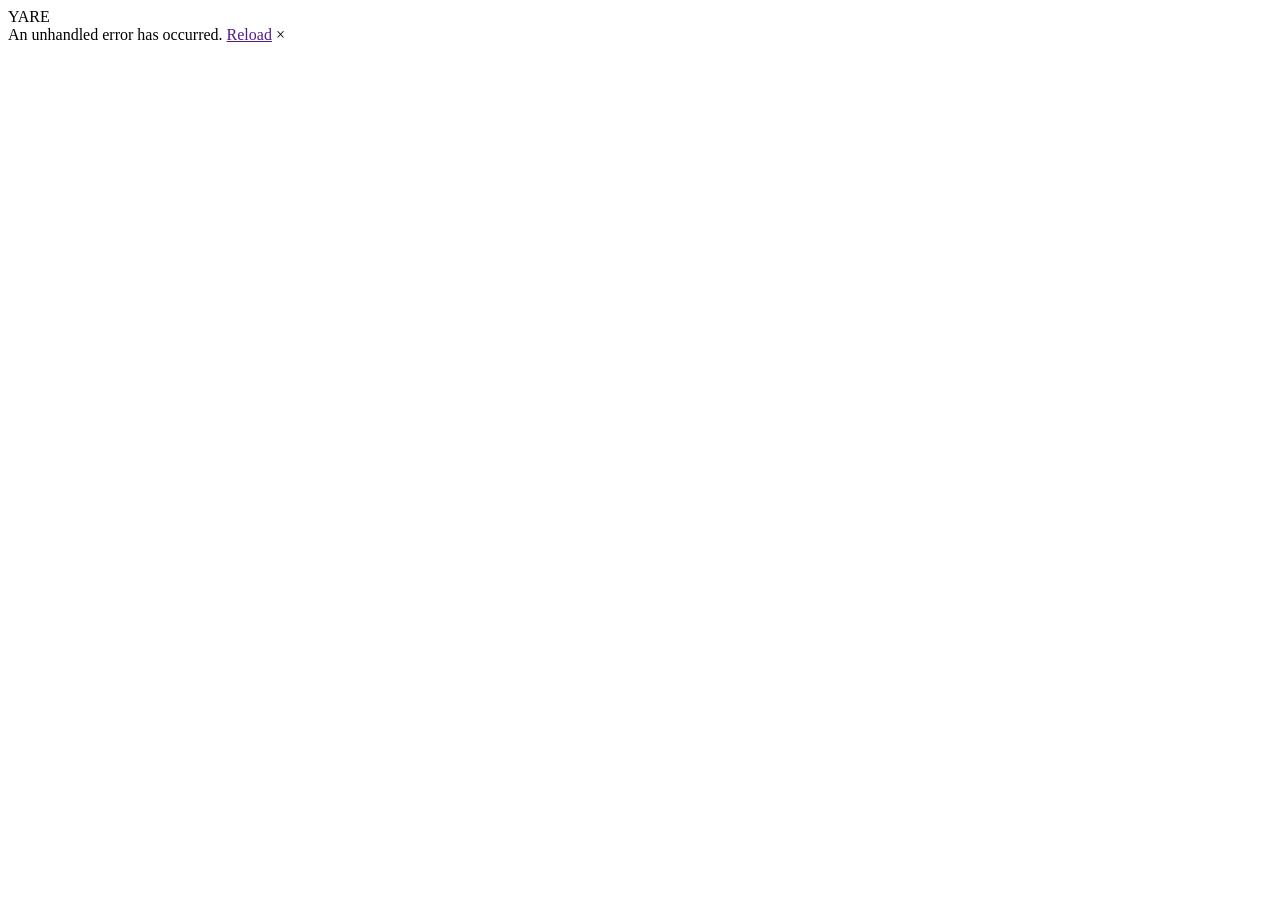
==== Yare.BlazorApp/wwwroot/index.html @ 61dc40d3 "Add admin collections management and collection imagery to Blazor app - Admin Collections: full CRUD" ====
<!DOCTYPE html>
<html lang="en">

<head>
    <meta charset="utf-8" />
    <meta name="viewport" content="width=device-width, initial-scale=1.0, maximum-scale=1.0, user-scalable=no" />
    <title>Yare — Luxury Watches &amp; Jewellery</title>
    <base href="/" />
    <link rel="preconnect" href="https://fonts.googleapis.com">
    <link rel="preconnect" href="https://fonts.gstatic.com" crossorigin>
    <link href="https://fonts.googleapis.com/css2?family=Cormorant+Garamond:ital,wght@0,300;0,400;0,500;0,600;0,700;1,400&family=Jost:wght@300;400;500;600&display=swap" rel="stylesheet">
    <link rel="stylesheet" href="https://cdn.jsdelivr.net/npm/bootstrap-icons@1.11.3/font/bootstrap-icons.min.css" />
    <link rel="stylesheet" href="css/bootstrap/bootstrap.min.css" />
    <link rel="stylesheet" href="css/app.css?v=95" />
    <!-- Favicon: prefer SVG (scales perfectly), fall back to PNG -->
    <link rel="icon" type="image/svg+xml" href="favicon.svg" />
    <link rel="alternate icon" type="image/png" href="favicon.png" />
    <link rel="apple-touch-icon" href="favicon.svg" />
    <link href="Yare.BlazorApp.styles.css" rel="stylesheet" />
    <script>
        // SPA routing fix for GitHub Pages
        (function(l) {
            if (l.search[1] === '/') {
                var decoded = l.search.slice(1).split('&').map(function(s) { return s.replace(/~and~/g, '&') }).join('?');
                window.history.replaceState(null, null, l.pathname.slice(0, -1) + decoded + l.hash);
            }
        }(window.location))
    </script>
</head>

<body>
    <div id="app">
        <div class="yare-loading">
            <div class="yare-loading-logo">YARE</div>
            <div class="yare-loading-bar">
                <div class="yare-loading-fill"></div>
            </div>
        </div>
    </div>

    <div id="blazor-error-ui">
        An unhandled error has occurred.
        <a href="" class="reload">Reload</a>
        <a class="dismiss">&times;</a>
    </div>
    <script src="_framework/blazor.webassembly.js"></script>
    <script src="js/site.js"></script>
</body>

</html>
---- Yare.BlazorApp/wwwroot/css/app.css ----
/* =====================================================
   YARE — Luxury E-Commerce
   Elevated UI · original features preserved
   ===================================================== */

:root {
  /* Palette */
  --c-black: #0a0a0b;
  --c-ink: #111113;
  --c-coal: #17171a;
  --c-charcoal: #1f1f23;
  --c-line: #2a2a2f;
  --c-line-soft: #ebe7e0;
  --c-cream: #f7f4ef;
  --c-cloud: #faf9f7;
  --c-white: #ffffff;

  --c-red: #d4111e;
  --c-red-soft: #e23b46;
  --c-gold: #c9a227;
  --c-gold-soft: #ddc173;
  --c-gold-deep: #9c7c1a;

  --c-text: #15151a;
  --c-muted: #6c6c72;
  --c-faint: #9a9aa0;

  /* Type */
  --font-display: "Cormorant Garamond", "Times New Roman", serif;
  --font-body: "Jost", system-ui, -apple-system, "Segoe UI", sans-serif;

  /* Motion / shape */
  --ease: cubic-bezier(0.22, 1, 0.36, 1);
  --t: 0.4s var(--ease);
  --r: 2px;
  --shadow-sm: 0 4px 18px rgba(0, 0, 0, 0.06);
  --shadow-md: 0 14px 40px rgba(0, 0, 0, 0.1);
  --shadow-lg: 0 30px 70px rgba(0, 0, 0, 0.16);
  --maxw: 1320px;
}

/* ───────────── RESET / BASE ───────────── */
*,
*::before,
*::after {
  box-sizing: border-box;
  margin: 0;
  padding: 0;
}
html {
  scroll-behavior: smooth;
  -webkit-text-size-adjust: 100%;
}
body {
  font-family: var(--font-body);
  color: var(--c-text);
  background: var(--c-white);
  overflow-x: hidden;
  overflow-y: scroll;
  font-weight: 400;
  letter-spacing: 0.01em;
  -webkit-font-smoothing: antialiased;
  text-rendering: optimizeLegibility;
}
img {
  max-width: 100%;
  height: auto;
  display: block;
}
h1,
h2,
h3,
h4,
h5,
h6 {
  font-family: var(--font-display);
  font-weight: 500;
  line-height: 1.08;
  color: var(--c-text);
}
/* Blazor's FocusOnNavigate focuses the h1 after each navigation (good for
   screen readers) — suppress the visual focus ring it leaves on titles */
h1:focus,
h1:focus-visible {
  outline: none;
}
p,
a,
span,
li,
label,
input,
button,
select,
textarea {
  font-family: var(--font-body);
}
a {
  text-decoration: none;
  color: inherit;
}
button,
input[type="button"],
input[type="submit"] {
  background: none;
  border: none;
  padding: 0;
  margin: 0;
  font: inherit;
  color: inherit;
  cursor: pointer;
}
button:focus,
input:focus,
select:focus,
textarea:focus {
  outline: none;
}

::-webkit-scrollbar {
  width: 9px;
  height: 9px;
}
::-webkit-scrollbar-track {
  background: #ece9e4;
}
::-webkit-scrollbar-thumb {
  background: #b9b2a6;
  border-radius: 8px;
}
::-webkit-scrollbar-thumb:hover {
  background: var(--c-gold);
}
.noscroll {
  overflow: hidden;
}

/* Helpers reused by markup */
.text-white {
  color: #fff !important;
}
.text-black {
  color: var(--c-text) !important;
}

/* Shared shell */
.yare-app {
  display: flex;
  flex-direction: column;
  min-height: 100vh;
  background: var(--c-white);
}
.yare-main {
  flex: 1;
}

/* Eyebrow / section title language (used app-wide) */
.section-eyebrow {
  font-size: 11px;
  letter-spacing: 0.32em;
  text-transform: uppercase;
  color: var(--c-gold-deep);
  font-weight: 500;
}

/* ───────────── LOADING SPLASH ───────────── */
.yare-loading {
  display: flex;
  flex-direction: column;
  align-items: center;
  justify-content: center;
  height: 100vh;
  background: var(--c-black);
  gap: 1.6rem;
}
/* Section spacing utilities used by detail pages, etc. */
.section-pad {
  padding: clamp(3rem, 6vw, 5rem) clamp(1rem, 4vw, 2rem);
}
.section-pad .container {
  max-width: var(--maxw);
  margin: 0 auto;
}
.bg-light-section {
  background: #f5f4f0; /* warm off-white, just enough to separate from pure white */
}
.section-header {
  margin-bottom: clamp(1.4rem, 3vw, 2.4rem);
}
.section-header h2 {
  font-family: var(--font-display);
  font-size: clamp(1.7rem, 3.6vw, 2.6rem);
  font-weight: 500;
  position: relative;
  padding-top: 14px;
}
.section-header h2::before {
  content: '';
  position: absolute;
  top: 0;
  left: 0;
  width: 42px;
  height: 2px;
  background: var(--c-gold);
}

/* Canonical YARE wordmark — used in loading, header, footer, sidebar, auth */
.yare-wordmark {
  font-family: var(--font-display);
  font-weight: 500;
  letter-spacing: 0.5em;
  padding-left: 0.5em;
  color: #fff;
  display: inline-block;
  line-height: 1;
  transition: color 0.4s var(--ease);
}
.yare-wordmark-header { font-size: 1.6rem; }
.yare-wordmark-footer { font-size: 1.5rem; }
.logo-link:hover .yare-wordmark { color: var(--c-gold-soft); }
.yare-loading-logo {
  font-family: var(--font-display);
  font-size: 3rem;
  letter-spacing: 0.5em;
  color: #fff;
  padding-left: 0.5em;
  font-weight: 500;
}
.yare-loading-bar {
  width: 180px;
  height: 1px;
  background: #2a2a2f;
  overflow: hidden;
}
.yare-loading-fill {
  height: 100%;
  width: 40%;
  background: var(--c-gold);
  animation: load-sweep 1.3s var(--ease) infinite;
}
@keyframes load-sweep {
  0% {
    transform: translateX(-120%);
  }
  100% {
    transform: translateX(320%);
  }
}

/* ═════════════ HEADER / NAV ═════════════ */
.yare-header {
  position: sticky;
  top: 0;
  z-index: 200;
  background: rgba(10, 10, 11, 0.92);
  backdrop-filter: saturate(140%) blur(14px);
  -webkit-backdrop-filter: saturate(140%) blur(14px);
}
.header-inner {
  position: relative;
}

/* Top bar */
.top-nav-bar {
  background: transparent;
  padding: 0 clamp(1rem, 4vw, 2.4rem);
}
#headerNav-Wrapper {
  width: 100%;
  display: grid;
  grid-template-columns: 1fr auto 1fr;
  align-items: center;
  height: 60px;
}
.navigationContainer-Left {
  display: flex;
  gap: 1.4rem;
  justify-self: start;
}
.navigationContainer-Center {
  justify-self: center;
}
.navigationContainer-Right {
  display: flex;
  align-items: center;
  gap: 0.35rem;
  justify-self: end;
}

.logo-link {
  display: flex;
  align-items: center;
}
.logoSvg-Icon {
  fill: #fff;
  display: block;
  transition: fill var(--t);
  height: 38px;
  width: auto;
}
.logo-link:hover .logoSvg-Icon {
  fill: var(--c-gold-soft);
}

.navLinks-topNav {
  font-size: 11px;
  letter-spacing: 0.14em;
  text-transform: uppercase;
  color: rgba(255, 255, 255, 0.78) !important;
  cursor: pointer;
  transition: color var(--t);
}
.navLinks-topNav:hover {
  color: #fff !important;
}
.icon-btn {
  display: inline-flex;
  align-items: center;
  justify-content: center;
  width: 46px;
  height: 46px;
  border-radius: 50%;
  transition: background var(--t);
}
.icon-btn:hover {
  background: rgba(255, 255, 255, 0.08);
}

/* Larger, clearer nav icons */
.personSvg-Icon,
.locationSvg-Icon,
.shoppingbagSvg-Icon {
  fill: rgba(255, 255, 255, 0.88);
  transition: fill var(--t);
}
.personSvg-Icon {
  width: 24px !important;
  height: 24px !important;
}
.locationSvg-Icon {
  width: 22px !important;
  height: 25px !important;
}
.shoppingbagSvg-Icon {
  width: 28px !important;
  height: 28px !important;
  padding-bottom: 0;
}
.icon-btn:hover .personSvg-Icon,
.icon-btn:hover .locationSvg-Icon,
.icon-btn:hover .shoppingbagSvg-Icon {
  fill: var(--c-gold-soft);
}

#shoppingBag-Icon {
  position: relative;
}
.cartCounter {
  position: absolute;
  top: 2px;
  right: 0;
  min-width: 17px;
  height: 17px;
  padding: 0 4px;
  display: inline-flex;
  align-items: center;
  justify-content: center;
  font-size: 9px;
  font-weight: 600;
  line-height: 1;
  color: var(--c-black);
  background: var(--c-gold);
  border-radius: 9px;
  font-family: var(--font-body);
}

/* Customer dropdown */
.dropdownCustomer-Container {
  position: relative;
}
.dropdownCustomer-content-Container {
  display: none;
  position: absolute;
  right: 0;
  top: 46px;
  min-width: 190px;
  background: var(--c-ink);
  border: 1px solid var(--c-line);
  z-index: 400;
  box-shadow: var(--shadow-lg);
  overflow: hidden;
  padding: 6px;
}
.dropdownCustomer-content-Container a {
  display: block;
  padding: 11px 14px;
  font-size: 12px;
  letter-spacing: 0.04em;
  color: rgba(255, 255, 255, 0.75) !important;
  cursor: pointer;
  transition: all var(--t);
}
.dropdownCustomer-content-Container a:hover {
  color: var(--c-gold-soft) !important;
  background: rgba(255, 255, 255, 0.04);
}
.dropdownCustomer-Container:hover .dropdownCustomer-content-Container {
  display: block;
}

/* Hamburger */
.mobile-hamburger {
  display: none;
  flex-direction: column;
  gap: 5px;
  width: 38px;
  height: 38px;
  align-items: center;
  justify-content: center;
}
.mobile-hamburger span {
  width: 22px;
  height: 1.5px;
  background: #fff;
  transition: all var(--t);
}

/* Submenu bar */
#subMenu-Navigation {
  display: flex;
  justify-content: center;
  align-items: center;
  gap: clamp(0.6rem, 2.4vw, 2.4rem);
  height: 50px;
  border-top: 1px solid rgba(255, 255, 255, 0.07);
  position: relative;
  z-index: 10;
  overflow-x: auto;
  scrollbar-width: none;
}
#subMenu-Navigation::-webkit-scrollbar {
  display: none;
}

.home-subMenu-Links,
.subMenu-Links {
  position: relative;
  display: inline-flex;
  align-items: center;
  gap: 6px;
  font-size: 11.5px;
  letter-spacing: 0.2em;
  text-transform: uppercase;
  color: rgba(255, 255, 255, 0.66);
  white-space: nowrap;
  cursor: pointer;
  padding: 4px 0;
  transition: color var(--t);
  background: none;
  border: none;
}
.home-subMenu-Links::after,
.subMenu-Links::after {
  content: "";
  position: absolute;
  left: 0;
  bottom: -2px;
  height: 1px;
  width: 0;
  background: var(--c-gold);
  transition: width var(--t);
}
.home-subMenu-Links:hover,
.subMenu-Links:hover {
  color: #fff;
}
.home-subMenu-Links:hover::after,
.subMenu-Links:hover::after,
.subMenu-linksActive::after {
  width: 100%;
}
.subMenu-linksActive {
  color: #fff;
}
.searchbtnSvg-Icon path {
  fill: currentColor;
}
.search-trigger {
  color: rgba(255, 255, 255, 0.66);
}

/* Animated underline link (content areas) */
.navLink-Animation,
.navLink-categoryItemAnimation,
.navLink-jewelleryCategoryAnimation,
.animatedUnderline-Links,
.animatedCollection-Links {
  position: relative;
  display: inline-block;
  width: fit-content;
  transition: color var(--t);
}
.navLink-Animation::after,
.navLink-categoryItemAnimation::after,
.navLink-jewelleryCategoryAnimation::after,
.animatedUnderline-Links::after,
.animatedCollection-Links::after {
  content: "";
  position: absolute;
  left: 0;
  bottom: -2px;
  height: 1px;
  width: 0;
  background: var(--c-gold);
  transition: width var(--t);
}
.navLink-Animation:hover::after,
.navLink-categoryItemAnimation:hover::after,
.navLink-jewelleryCategoryAnimation:hover::after,
.animatedUnderline-Links:hover::after,
.animatedCollection-Links:hover::after {
  width: 100%;
}
.navLink-categoryItemAnimation:hover {
  color: var(--c-gold-soft);
}

/* ═════════════ MEGA MENU ═════════════ */
.subMenu-backdrop {
  position: fixed;
  inset: 0;
  z-index: 280;
  background: rgba(0, 0, 0, 0.35);
  animation: fade-in 0.3s var(--ease);
}
@keyframes fade-in {
  from {
    opacity: 0;
  }
  to {
    opacity: 1;
  }
}

/* Full-bleed dark panel; inner content stays constrained */
#subMenu-Tabs {
  position: absolute;
  left: 0;
  right: 0;
  top: 100%;
  z-index: 300;
  width: 100%;
  margin: 0;
  overflow: hidden;
  background: var(--c-ink);
  border-top: 2px solid var(--c-gold);
  box-shadow: var(--shadow-lg);
}
.subMenu-Tabs {
  height: auto;
}
/* Crisp curtain reveal — no opacity, so it never blends with the page behind */
.subMenu-Tabs_Active {
  animation: mega-open 0.3s var(--ease) forwards;
  will-change: clip-path;
}
@keyframes mega-open {
  from {
    clip-path: inset(0 0 100% 0);
  }
  to {
    clip-path: inset(0 0 0 0);
  }
}

.subMenuTabsContent {
  display: none;
  position: relative;
  width: 100%;
  height: 430px;
}
.subMenuTabsContent_Active {
  display: flex;
}

.tabClose_Btn {
  display: none !important;
}

/* Inner content constrained to the site width and centered */
.subMenu-tabWrapper {
  display: flex;
  width: 100%;
  max-width: var(--maxw);
  margin: 0 auto;
  height: 100%;
}
.subMenu-tabWrapper-Left,
.subMenu-tabWrapper-Right {
  height: 100%;
}

.subMenu-tablinksList-Wrapper {
  display: flex;
  flex-direction: column;
  gap: 12px;
  padding: 36px 30px;
  height: fit-content;
}
.subMenu-subTitles {
  font-family: var(--font-display) !important;
  font-size: 16px !important;
  font-style: italic;
  color: var(--c-gold-soft);
  opacity: 1;
  cursor: default;
  line-height: 1.2;
  padding: 0 !important;
  margin: 0;
  display: block;
  text-align: left;
}
.submMenu-navLink {
  font-size: 12px;
  letter-spacing: 0.05em;
  color: rgba(255, 255, 255, 0.72);
  padding: 1px 0;
}
.submMenu-navLink:hover {
  color: #fff;
}
.subMenu-tablinksList-CollectionsWrapper {
  padding-top: 46px;
}

/* Watches mega */
#yareWatches-subMenu-tabWrapper-Left {
  width: 38%;
  overflow: hidden;
  position: relative;
}
#yareWatches-subMenu-tabWrapper-Left::after {
  content: "";
  position: absolute;
  inset: 0;
  background: linear-gradient(90deg, transparent 60%, var(--c-ink));
}
.subMenu-Navigation-LeftImg {
  width: 100%;
  height: 100%;
  object-fit: cover;
  object-position: center;
}
/* center the whole content block (image + links) within the panel */
#yareWatches-tabWrapper {
  justify-content: center;
}
#yareWatches-subMenu-tabWrapper-Right {
  width: auto;
  display: flex;
  padding: 12px 0;
}
/* divider line matches the links' height exactly (inset past the column's
   36px top/bottom padding) without moving the links */
.watches-tablinksList-Wrapper:nth-child(2) {
  position: relative;
}
.watches-tablinksList-Wrapper:nth-child(2)::before {
  content: "";
  position: absolute;
  left: 0;
  top: 36px;
  bottom: 36px;
  width: 1px;
  background: var(--c-line);
}

/* Jewellery mega */
#yareJewellery-tabWrapper {
  background: var(--c-ink);
}
/* center the whole content block (links + images) within the panel */
#yareJewellery-tabWrapper {
  justify-content: center;
}
#yareJewellery-subMenu-tabWrapper-Left {
  width: auto;
  display: flex;
  /* top padding matches the right image column (26px) so the link columns
     start level with the top of the images; no left padding now that the
     block is centered (the column's own 30px padding mirrors the image side) */
  padding: 26px 0 30px 0;
}
/* links align to the top of the columns, inline with the right-hand image */
#yareJewellery-subMenu-tabWrapper-Left .subMenu-tablinksList-Wrapper {
  padding-top: 0;
}
#yareJewellery-subMenu-tabWrapper-Right {
  width: 62%;
  display: flex;
  padding: 26px 30px;
}
#yareJewellery-imgRight-Container {
  display: flex;
  gap: 16px;
  width: 100%;
  align-items: flex-start;
}
.yareJewellery-eachImgRight-imgContainer {
  display: flex;
  flex-direction: column;
  width: 33.33%;
  cursor: pointer;
}
.yareJewellery-eachImg-Container {
  overflow: hidden;
  width: 100%;
  height: 190px;
  margin-bottom: 16px;
}
.yareJewellery-eachImg {
  width: 100%;
  height: 100%;
  background-size: cover;
  background-position: center;
  transition: transform 0.8s var(--ease);
  filter: grayscale(0.15);
}
.yareJewellery-eachImgRight-imgContainer:hover .yareJewellery-eachImg {
  transform: scale(1.06);
  filter: none;
}
.yareJewellery-eachImgRight-imgContainer:nth-child(1) .yareJewellery-eachImg {
  background-image: url("../images/mega-jewel-1.jpg");
}
.yareJewellery-eachImgRight-imgContainer:nth-child(2) .yareJewellery-eachImg {
  background-image: url("../images/mega-jewel-2.jpg");
}
.yareJewellery-eachImgRight-imgContainer:nth-child(3) .yareJewellery-eachImg {
  background-image: url("../images/mega-jewel-3.jpg");
}
.yareJewellery-eachLinks-Container {
  display: flex;
  flex-direction: column;
  gap: 12px;
}
.yareJewellery-eachLinks {
  font-size: 12px;
  color: rgba(255, 255, 255, 0.72);
  padding: 0 !important;
  line-height: 1.2;
}
.yareJewellery-eachLinks:hover {
  color: #fff;
}

/* Accessories mega — right image fills full height/width, flush */
#yareAccessories-tabWrapper {
  background: var(--c-ink);
}
#yareAccessories-subMenu-tabWrapper-Left {
  width: 48%;
  /* right padding pushes the right-aligned links further left, away from the image */
  padding: 12px 110px 12px 0;
  display: flex;
  justify-content: flex-end;
}
#yareAccessories-subMenu-tabWrapper-Right {
  width: 52%;
  margin: 0;
  padding: 0;
  height: 100%;
  background-size: cover;
  background-position: center;
  background-image: url("../images/mega-accessories.jpg");
}

/* Collections mega */
#yareCollections-tabWrapper {
  background: var(--c-ink);
}
/* center the whole content block (links + cards) within the panel */
#yareCollections-tabWrapper {
  justify-content: center;
}
#yareCollections-subMenu-tabWrapper-Left {
  width: auto;
  display: flex;
  padding: 12px 0;
}
/* tighten the gap between the three collections link columns */
#yareCollections-subMenu-tabWrapper-Left .subMenu-tablinksList-Wrapper {
  padding-left: 18px;
  padding-right: 18px;
}
#yareCollections-subMenu-tabWrapper-Right {
  width: 480px;
  height: 100%;
  /* gap between the link columns and the card panel */
  margin-left: 48px;
}
.yareCollections-imgContainer-Right {
  width: 100%;
  height: 100%;
  padding: 16px;
  overflow: hidden;
  display: flex;
  flex-direction: column;
  gap: 10px;
  background: linear-gradient(180deg, rgba(201, 162, 39, 0.06), transparent);
}
.yareCollections-eachItem-Container {
  display: flex;
  gap: 14px;
  padding: 10px;
  background: var(--c-coal);
  border: 1px solid var(--c-line);
  transition: border-color var(--t), transform var(--t);
}
.yareCollections-eachItem-Container:hover {
  border-color: var(--c-gold-deep);
  transform: translateX(3px);
}
.yareCollections-eachItem-imgLeft {
  width: 64px;
  height: 64px;
  overflow: hidden;
  flex-shrink: 0;
}
.yareCollections-eachItem-Img {
  width: 100%;
  height: 100%;
  background-size: cover;
  background-position: center;
  transition: transform 0.8s var(--ease);
}
.yareCollections-eachItem-Container:hover .yareCollections-eachItem-Img {
  transform: scale(1.07);
}
.yareCollections-eachItem-infoLeft {
  flex: 1;
  min-width: 0;
  display: flex;
  flex-direction: column;
  justify-content: center;
  gap: 6px;
}
.yareCollections-eachItem-Title {
  font-family: var(--font-display);
  font-size: 18px;
  color: #fff;
  line-height: 1.15;
}
.yareCollections-eachItem-Link {
  font-size: 10px;
  letter-spacing: 0.12em;
  text-transform: uppercase;
  color: var(--c-gold-soft);
}

/* Search mega — dark, matches other panels */
.yareSearch-wrapper {
  padding: 38px 40px;
  gap: 40px;
}
.search-left {
  flex: 1;
  min-width: 0;
  display: flex;
  flex-direction: column;
}
#searchContainer {
  display: flex;
  align-items: center;
  width: 100%;
  max-width: 620px;
  height: 52px;
  border: 1px solid var(--c-line);
  background: var(--c-coal);
  padding: 0 8px 0 18px;
  border-radius: 40px;
  transition: border-color var(--t), box-shadow var(--t);
}
#searchContainer:focus-within {
  border-color: var(--c-gold);
  box-shadow: 0 0 0 4px rgba(201, 162, 39, 0.12);
}
#searchWrapper {
  display: flex;
  align-items: center;
  width: 100%;
  gap: 12px;
}
.searchSvg-icon {
  fill: var(--c-gold-soft);
  flex-shrink: 0;
}
#searchInput {
  flex: 1;
  border: none;
  background: transparent;
  font-size: 15px;
  letter-spacing: 0.02em;
  color: #fff;
}
#searchInput::placeholder {
  color: rgba(255, 255, 255, 0.4);
}
.search-go {
  width: 38px;
  height: 38px;
  flex-shrink: 0;
  border-radius: 50%;
  background: var(--c-gold);
  color: var(--c-black);
  display: flex;
  align-items: center;
  justify-content: center;
  font-size: 1rem;
  transition: background var(--t);
}
.search-go:hover {
  background: var(--c-gold-soft);
}

.search-h {
  font-family: var(--font-display);
  font-style: italic;
  font-size: 17px;
  color: var(--c-gold-soft);
  margin: 26px 0 12px;
}
#suggestedSearch {
  display: flex;
  flex-wrap: wrap;
  gap: 10px;
}
.suggestedSearch-pills {
  padding: 8px 18px;
  border-radius: 30px;
  border: 1px solid var(--c-line);
  background: var(--c-coal);
  color: rgba(255, 255, 255, 0.8);
  font-size: 11px;
  letter-spacing: 0.08em;
  transition: all var(--t);
}
.suggestedSearch-pills:hover {
  background: var(--c-gold);
  border-color: var(--c-gold);
  color: var(--c-black);
}
.search-quicklinks {
  display: grid;
  grid-template-columns: 1fr 1fr;
  gap: 10px 28px;
}
.search-quicklinks a {
  font-size: 12.5px;
  letter-spacing: 0.04em;
  color: rgba(255, 255, 255, 0.72);
  transition: color var(--t);
  width: fit-content;
}
.search-quicklinks a:hover {
  color: var(--c-gold-soft);
}

.search-featured {
  display: flex;
  gap: 14px;
  width: 46%;
  flex-shrink: 0;
}
.search-feat {
  position: relative;
  flex: 1;
  height: 100%;
  background-size: cover;
  background-position: center;
  display: flex;
  align-items: flex-end;
  justify-content: center;
  padding-bottom: 20px;
  overflow: hidden;
}
.search-feat::before {
  content: "";
  position: absolute;
  inset: 0;
  background: linear-gradient(0deg, rgba(0, 0, 0, 0.65), rgba(0, 0, 0, 0.15));
  transition: background var(--t);
}
.search-feat:hover::before {
  background: linear-gradient(0deg, rgba(0, 0, 0, 0.5), transparent);
}
.search-feat span {
  position: relative;
  z-index: 1;
  font-family: var(--font-display);
  font-size: 1.3rem;
  color: #fff;
  letter-spacing: 0.04em;
}

/* Mobile slide nav */
.mobile-nav-overlay {
  position: fixed;
  inset: 0;
  background: rgba(0, 0, 0, 0.55);
  z-index: 600;
  backdrop-filter: blur(2px);
}
.mobile-nav-panel {
  position: fixed;
  top: 0;
  left: 0;
  width: min(82vw, 320px);
  height: 100%;
  background: var(--c-ink);
  z-index: 700;
  padding: 4.5rem 1.6rem 2rem;
  display: flex;
  flex-direction: column;
  overflow-y: auto;
  animation: slide-in 0.4s var(--ease);
}
@keyframes slide-in {
  from {
    transform: translateX(-100%);
  }
  to {
    transform: translateX(0);
  }
}
.mobile-nav-close {
  position: absolute;
  top: 1.1rem;
  right: 1.3rem;
  font-size: 1.8rem;
  color: rgba(255, 255, 255, 0.7);
}
.mobile-nav-panel a,
.mobile-nav-panel button {
  display: block;
  width: 100%;
  text-align: left;
  padding: 1rem 0;
  font-size: 13px;
  letter-spacing: 0.18em;
  text-transform: uppercase;
  color: rgba(255, 255, 255, 0.8);
  border-bottom: 1px solid var(--c-line);
}
.mobile-nav-panel a:hover,
.mobile-nav-panel button:hover {
  color: var(--c-gold-soft);
}

/* ═════════════ HOME · HERO SLIDER ═════════════ */
#slider-hmPg-Container {
  width: 100%;
  height: clamp(440px, 78vh, 760px);
  background: var(--c-black);
}
.slider-hmPg {
  position: relative;
  width: 100%;
  height: 100%;
  overflow: hidden;
}
.slide-hmPg {
  position: absolute;
  inset: 0;
  transition: transform 1s var(--ease);
}
.slide-1-Img,
.slide-2-Img,
.slide-3-Img {
  width: 100%;
  height: 100%;
  background-size: cover;
  background-position: center;
  position: relative;
}
.slide-1-Img {
  background-image: linear-gradient(
      90deg,
      rgba(0, 0, 0, 0.6),
      rgba(0, 0, 0, 0.05) 55%
    ),
    url("../images/hero-watches.jpg?v=2");
}
.slide-2-Img {
  background-image: linear-gradient(
      270deg,
      rgba(0, 0, 0, 0.6),
      rgba(0, 0, 0, 0.05) 55%
    ),
    url("../images/hero-jewellery.jpg");
}
.slide-3-Img {
  background-image: linear-gradient(
      90deg,
      rgba(0, 0, 0, 0.6),
      rgba(0, 0, 0, 0.05) 55%
    ),
    url("../images/hero-rings.jpg?v=2");
}

.slide-1-infoContent,
.slide-2-infoContent,
.slide-3-infoContent {
  position: absolute;
  top: 50%;
  transform: translateY(-50%);
  max-width: min(46%, 520px);
  display: flex;
  flex-direction: column;
  gap: 0.7rem;
  animation: slide-text 1s var(--ease);
}
@keyframes slide-text {
  from {
    opacity: 0;
    transform: translateY(-40%);
  }
  to {
    opacity: 1;
  }
}
.slide-1-infoContent {
  left: clamp(1.4rem, 7vw, 7rem);
  align-items: flex-start;
  text-align: left;
}
.slide-3-infoContent {
  left: clamp(1.4rem, 7vw, 7rem);
  align-items: flex-start;
  text-align: left;
}
.slide-2-infoContent {
  right: clamp(1.4rem, 7vw, 7rem);
  align-items: flex-end;
  text-align: right;
}
.slide-hmPg p {
  font-family: var(--font-display);
  font-size: clamp(1.5rem, 3.4vw, 2.9rem);
  font-weight: 400;
  line-height: 1.18;
  color: #fff;
  letter-spacing: 0.005em;
}
/* button follows the container's alignment (left slides → left, right slide → right) */
.slide-1-Btn,
.slide-2-Btn,
.slide-3-Btn {
  align-self: auto;
  margin-top: 0;
  font-size: 11px;
  letter-spacing: 0.24em;
  text-transform: uppercase;
  color: var(--c-gold-soft) !important;
  width: fit-content;
  padding: 0 0 3px 0 !important; /* kill Bootstrap .nav-link padding that indented + spaced the link */
}
/* gold underline only on hover (via navLink-Animation ::after) */
.slide-1-Btn::after,
.slide-2-Btn::after,
.slide-3-Btn::after {
  background: var(--c-gold-soft);
}

.sliderControls-Container-hmPg {
  position: absolute;
  inset: 0;
  pointer-events: none;
}
.slider__btn-hmPg {
  position: absolute;
  top: 50%;
  transform: translateY(-50%);
  z-index: 10;
  pointer-events: auto;
  width: 48px;
  height: 48px;
  display: flex;
  align-items: center;
  justify-content: center;
  background: rgba(0, 0, 0, 0.25);
  border: 1px solid rgba(255, 255, 255, 0.25);
  border-radius: 50%;
  transition: all var(--t);
}
.slider__btn-hmPg:hover {
  background: var(--c-gold);
  border-color: var(--c-gold);
}
.slider__btn-hmPg svg path {
  fill: #fff;
}
.slider__btn--left-hmPg {
  left: clamp(0.8rem, 2vw, 1.8rem);
}
.slider__btn--right-hmPg {
  right: clamp(0.8rem, 2vw, 1.8rem);
}
.dots-hmPg {
  position: absolute;
  bottom: 28px;
  left: 50%;
  transform: translateX(-50%);
  display: flex;
  gap: 10px;
  pointer-events: auto;
}
.dots__dot-hmPg {
  width: 8px;
  height: 8px;
  border-radius: 50%;
  background: rgba(255, 255, 255, 0.4);
  transition: all var(--t);
}
.dots__dot-hmPg--active {
  width: 26px;
  border-radius: 6px;
  background: var(--c-gold);
}

/* ═════════════ SECTION SCAFFOLD ═════════════ */
.hmPg-Wrapper {
  background: var(--c-white);
}
.title-Container {
  display: flex;
  align-items: flex-end;
  justify-content: space-between;
  gap: 1rem;
  max-width: var(--maxw);
  margin: 0 auto clamp(1.4rem, 3vw, 2.4rem);
  padding: 0 clamp(1rem, 4vw, 2rem);
}
.title-Container h5 {
  font-family: var(--font-display);
  font-size: clamp(1.7rem, 3.6vw, 2.6rem);
  font-weight: 500;
  color: var(--c-text);
  position: relative;
  padding-top: 14px;
}
.title-Container h5::before {
  content: "";
  position: absolute;
  top: 0;
  left: 0;
  width: 42px;
  height: 2px;
  background: var(--c-gold);
}
.shopBy-Btn {
  display: inline-flex;
  align-items: center;
  gap: 8px;
  font-size: 11px;
  letter-spacing: 0.2em;
  text-transform: uppercase;
  color: var(--c-text) !important;
  padding-bottom: 4px;
}
.shopBy-btnIcon path {
  fill: currentColor;
}

/* ═════════════ SERVICE BANNER ═════════════ */
#service-banner-Container {
  display: flex;
  flex-wrap: wrap;
  justify-content: center;
  gap: 1.4rem;
  max-width: var(--maxw);
  margin: clamp(2.4rem, 5vw, 4rem) auto 0;
  padding: 0 clamp(1rem, 4vw, 2rem);
}
.serviceFeature-itemContainer {
  flex: 1 1 260px;
  max-width: 360px;
  min-height: 168px;
  padding: 28px 20px;
  display: flex;
  flex-direction: column;
  align-items: center;
  justify-content: center;
  gap: 8px;
  background: var(--c-cloud);
  border: 1px solid var(--c-line-soft);
  text-align: center;
  transition: transform var(--t), box-shadow var(--t), border-color var(--t);
}
.serviceFeature-itemContainer:hover {
  transform: translateY(-4px);
  box-shadow: var(--shadow-sm);
  border-color: #e4dcc9;
}
.serviceFeatureSvg-Icons {
  width: 40px;
  height: 40px;
  margin-bottom: 6px;
}
.serviceFeatureSvg-Icons path {
  fill: var(--c-gold-deep);
}
.serviceFeature-Text {
  font-size: 13px;
  color: var(--c-muted);
  letter-spacing: 0.02em;
}
.serviceFeature-Text:first-of-type {
  color: var(--c-text);
  font-weight: 500;
  font-size: 13.5px;
}

/* ═════════════ SHOP BY CATEGORY ═════════════ */
#shopBy-category-Container {
  padding: clamp(3rem, 6vw, 5rem) clamp(1rem, 4vw, 2rem);
  max-width: var(--maxw);
  margin: 0 auto;
}
#shopBy-category-Container .title-Container {
  padding: 0;
}
#shopBy-Category-Wrapper {
  display: flex;
  gap: 14px;
  height: clamp(360px, 56vw, 560px);
}
#shopBy-Category-leftContainer {
  width: 62%;
}
#shopBy-Category-rightContainer {
  width: 38%;
  display: flex;
  flex-direction: column;
  gap: 14px;
}
.shopBy-categoryItem-Left {
  height: 100%;
}
.shopBy-categoryItem-Right {
  height: 50%;
}
.categoryItem {
  position: relative;
  overflow: hidden;
  cursor: pointer;
}
.categoryItem-Media-Container {
  position: relative;
  width: 100%;
  height: 100%;
  overflow: hidden;
}
.categoryItem-Media-Container::before {
  content: "";
  position: absolute;
  inset: 0;
  z-index: 1;
  background: linear-gradient(0deg, rgba(0, 0, 0, 0.6), rgba(0, 0, 0, 0.15));
  transition: background var(--t);
}
.categoryItem:hover .categoryItem-Media-Container::before {
  background: linear-gradient(0deg, rgba(0, 0, 0, 0.5), rgba(0, 0, 0, 0.05));
}
.categoryItem-Media-Watches {
  width: 100%;
  height: 100%;
  object-fit: cover;
  transition: transform 1s var(--ease);
}
.categoryItem-Media-Jewellery,
.categoryItem-Media-Accessories {
  width: 100%;
  height: 100%;
  background-size: cover;
  background-position: center;
  transition: transform 1s var(--ease);
}
.categoryItem-Media-Jewellery {
  background-image: url("../images/cat-jewellery.jpg?v=3");
}
.categoryItem-Media-Accessories {
  background-image: url("../images/cat-accessories.jpg?v=3");
}
.categoryItem:hover .categoryItem-Media-Watches,
.categoryItem:hover .categoryItem-Media-Jewellery,
.categoryItem:hover .categoryItem-Media-Accessories {
  transform: scale(1.05);
}
.categoryItem-infoContent-Container {
  position: absolute;
  left: 0;
  bottom: 0;
  z-index: 3;
  padding: clamp(1.2rem, 2.5vw, 2rem);
  display: flex;
  flex-direction: column;
  gap: 6px;
}
.categoryItem-Title {
  font-family: var(--font-display);
  font-size: clamp(1.4rem, 2.6vw, 2.1rem);
  color: #fff;
}
.categoryItem-titleActive {
  color: #fff;
}
.categoryItem-infoContent-Container .navLink-categoryItemAnimation {
  font-size: 11px;
  letter-spacing: 0.22em;
  text-transform: uppercase;
  color: var(--c-gold-soft);
}

/* ═════════════ PRODUCT SLIDERS ═════════════ */
.productCard-sliderControls-Container-WatchProducts,
.productCard-sliderControls-Container-JewelleryProducts {
  padding: clamp(2rem, 5vw, 4rem) clamp(1rem, 4vw, 2rem);
  max-width: var(--maxw);
  margin: 0 auto;
}
.productCard-Row-Wrapper {
  width: 100%;
}
.productCard-sliderContainer {
  position: relative;
  width: 100%;
}
.productCard-slides {
  display: flex;
  transition: transform 0.6s var(--ease);
}
.productCard-slide {
  min-width: 100%;
}
.productCard-eachSlide-Content {
  display: grid;
  grid-template-columns: repeat(4, 1fr);
  gap: clamp(12px, 1.6vw, 22px);
}
.productCard-slide-prev,
.productCard-slide-next {
  position: absolute;
  top: -54px;
  width: 42px;
  height: 42px;
  display: flex;
  align-items: center;
  justify-content: center;
  border: 1px solid var(--c-line-soft);
  border-radius: 50%;
  background: #fff;
  transition: all var(--t);
  z-index: 4;
}
.productCard-slide-prev:hover,
.productCard-slide-next:hover {
  background: var(--c-black);
  border-color: var(--c-black);
}
.productCard-slide-prev:hover svg path,
.productCard-slide-next:hover svg path {
  fill: #fff;
}
.productCard-slide-prev svg path,
.productCard-slide-next svg path {
  fill: var(--c-text);
}
.productCard-slide-prev {
  right: 52px;
  left: auto;
}
.productCard-slide-next {
  right: 0;
}

/* ═════════════ PRODUCT CARD ═════════════ */
.products-grid {
  display: grid;
  grid-template-columns: repeat(auto-fill, minmax(230px, 1fr));
  gap: clamp(14px, 1.8vw, 26px);
}
/* Large-card view: 2 per row */
.products-grid.cols-2 {
  grid-template-columns: repeat(2, 1fr);
  gap: clamp(18px, 2.4vw, 36px);
}
.productCard-Container {
  display: flex;
  flex-direction: column;
  background: #fff;
  cursor: pointer;
  border: 1px solid transparent;
  transition: border-color var(--t), box-shadow var(--t), transform var(--t);
  min-height: 0;
}
.productCard-Container:hover {
  border-color: var(--c-line-soft);
  box-shadow: var(--shadow-md);
  transform: translateY(-4px);
}
.productCard-imgs-Container {
  position: relative;
  width: 100%;
  aspect-ratio: 1/1;
  overflow: hidden;
  background: var(--c-cloud);
}
.productCard-imgs {
  width: 100%;
  height: 100%;
  object-fit: cover;
  transition: transform 0.9s var(--ease), opacity var(--t);
}
.productCard-Container:hover .productCard-imgs {
  transform: scale(1.07);
}
.productCard-imgs_hover {
  animation: none;
}
.productCard-info-Container {
  display: flex;
  flex-direction: column;
  padding: 14px 14px 16px;
  background: #fff;
}
.productCard-info-Top {
  min-height: 0;
}
.productCard-info-productName {
  font-family: var(--font-display) !important;
  font-size: 18px !important;
  font-weight: 500;
  letter-spacing: 0.01em !important;
  text-transform: none !important;
  color: var(--c-text);
  line-height: 1.2;
  text-align: center;
  padding: 0 !important;
  display: -webkit-box;
  -webkit-line-clamp: 2;
  -webkit-box-orient: vertical;
  overflow: hidden;
  /* Reserve exactly two lines so 1-line and 2-line names occupy
     the same vertical space — keeps the price row flush across cards */
  min-height: calc(1.2em * 2);
}
.productCard-info-Bottom {
  margin-top: 2px;
  text-align: center;
  display: flex;
  gap: 8px;
  justify-content: center;
  align-items: baseline;
}
.productCard-info-productName {
  margin-bottom: 0 !important;
}
.productCard-info-Price {
  font-size: 14px;
  font-weight: 500;
  letter-spacing: 0.03em;
  color: var(--c-text);
}
.productCard-info-PriceWas {
  font-size: 12px;
  color: var(--c-faint);
  text-decoration: line-through;
}

/* Skeleton */
.skeleton-card {
  aspect-ratio: 3/4;
  background: linear-gradient(100deg, #efeae2 30%, #f7f4ef 50%, #efeae2 70%);
  background-size: 200% 100%;
  animation: shimmer 1.4s infinite;
}
@keyframes shimmer {
  from {
    background-position: 200% 0;
  }
  to {
    background-position: -200% 0;
  }
}

/* ═════════════ WATCH BRANDS ═════════════ */
#watch-brands-Container {
  padding: clamp(2rem, 5vw, 4rem) clamp(1rem, 4vw, 2rem);
  max-width: var(--maxw);
  margin: 0 auto;
}
#watch-brands-Wrapper {
  display: flex;
  flex-direction: column;
  gap: 18px;
}
#watchBrands-topItem-Container {
  width: 100%;
}
.watchBrands-topItem-imgContainer,
.watchBrands-bottomItem-imgContainer {
  overflow: hidden;
  position: relative;
}
.watchBrands-topItem-imgContainer {
  height: clamp(220px, 34vw, 380px);
}
.watchBrands-topItem-Img,
.watchBrands-bottomItem-Img {
  width: 100%;
  height: 100%;
  background-size: cover;
  background-position: center;
  transition: transform 1s var(--ease);
}
.watchBrands-topItem:hover .watchBrands-topItem-Img,
.watchBrands-bottomItem:hover .watchBrands-bottomItem-Img {
  transform: scale(1.05);
}
.watchBrands-topItem-Img {
  background-image: url("../images/brand-top.jpg");
}
.watchBrands-topItem-Info,
.watchBrands-bottomItem-Info {
  padding: 18px 8px 4px;
  text-align: center;
}
.watchBrands-topItem-Title,
.watchBrands-bottomItem-Title {
  font-family: var(--font-display);
  font-size: clamp(1.2rem, 2vw, 1.6rem);
  color: var(--c-text);
}
.watchBrands-topItem-Description,
.watchBrands-bottomItem-Description {
  font-size: 12.5px;
  color: var(--c-muted);
  margin-top: 4px;
  letter-spacing: 0.01em;
}
.watchBrands-topItem-Links,
.watchBrands-bottomItem-Links {
  display: inline-block;
  margin: 6px 0 0 !important;
  padding: 0 !important;
  line-height: 1;
  font-size: 11px;
  letter-spacing: 0.2em;
  text-transform: uppercase;
  color: var(--c-text) !important;
}
.watchBrands-topItem-Links:hover,
.watchBrands-bottomItem-Links:hover {
  color: var(--c-text) !important;
}
.watchBrands-topItem-Info,
.watchBrands-bottomItem-Info {
  padding: 12px 8px 4px;
}
/* zero Bootstrap's default h/p margins that were adding the big gap */
.watchBrands-topItem-Title,
.watchBrands-bottomItem-Title {
  margin: 0 !important;
  line-height: 1.15;
}
.watchBrands-topItem-Description,
.watchBrands-bottomItem-Description {
  margin: 4px 0 0 !important;
  line-height: 1.4;
}
#watchBrands-bottomItem-Container {
  display: flex;
  gap: 18px;
  flex-wrap: wrap;
}
.watchBrands-bottomItem {
  flex: 1 1 240px;
}
.watchBrands-bottomItem-imgContainer {
  height: clamp(180px, 22vw, 260px);
}
.watchBrands-bottomItem-Img-Omega {
  background-image: url("../images/brand-1.jpg");
}
.watchBrands-bottomItem-Img-TagHeuer {
  background-image: url("../images/brand-2.jpg");
}
.watchBrands-bottomItem-Img-Tudor {
  background-image: url("../images/brand-3.jpg");
}

/* ═════════════ JEWELLERY CATEGORY SLIDER ═════════════ */
#jewellery-category-Container {
  padding: clamp(2rem, 5vw, 4rem) clamp(1rem, 4vw, 2rem);
  max-width: var(--maxw);
  margin: 0 auto;
}
#jewellery-category-Wrapper {
  width: 100%;
}
.jewelleryCategory-sliderContainer {
  position: relative;
  width: 100%;
  overflow: hidden;
}
.jewelleryCategory-slides {
  display: flex;
  transition: transform 0.6s var(--ease);
}
.jewelleryCategory-slide {
  min-width: 100%;
}
.jewelleryCategory-eachSlide-Content {
  display: grid;
  grid-template-columns: repeat(4, 1fr);
  gap: 0;
}
.jewelleryCategory-eachItem-Container {
  position: relative;
  height: clamp(280px, 32vw, 420px);
  overflow: hidden;
  cursor: pointer;
}
.jewelleryCategory-eachItem-ImgContainer {
  position: relative;
  width: 100%;
  height: 100%;
  background-size: cover;
  background-position: center;
  transition: transform 1s var(--ease);
}
.jewelleryCategory-eachItem-ImgContainer::before {
  content: "";
  position: absolute;
  inset: 0;
  background: linear-gradient(0deg, rgba(0, 0, 0, 0.62), rgba(0, 0, 0, 0.1));
  transition: background var(--t);
}
.jewelleryCategory-eachItem-Container:hover
  .jewelleryCategory-eachItem-ImgContainer {
  transform: scale(1.05);
}
.jewelleryCategory-eachItem-Container:hover
  .jewelleryCategory-eachItem-ImgContainer::before {
  background: linear-gradient(0deg, rgba(0, 0, 0, 0.5), transparent);
}
.jewelleryCategory-eachItem-ImgMenJewellery {
  background-image: url("../images/cats/mens-jewellery.png");
} /* man, gold chain */
.jewelleryCategory-eachItem-ImgWomenJewellery {
  background-image: url("../images/jewel-7.jpg");
} /* model wearing jewellery */
.jewelleryCategory-eachItem-ImgCollections {
  background-image: url("../images/cats/exclusive.png");
} /* elegant rings on tray */
.jewelleryCategory-eachItem-ImgAnklets {
  background-image: url("../images/cats/anklets.jpg");
} /* drop-in slot */
.jewelleryCategory-eachItem-ImgBangles {
  background-image: url("../images/jewel-5.jpg");
} /* rose-gold bangle */
.jewelleryCategory-eachItem-ImgBracelets {
  background-image: url("../images/products/j3.jpg");
} /* bracelet */
.jewelleryCategory-eachItem-ImgCufflinks {
  background-image: url("../images/cats/cufflinks.png");
} /* gold cufflink */
.jewelleryCategory-eachItem-ImgChains {
  background-image: url("../images/cats/chains.png");
} /* man, silver chain */
.jewelleryCategory-eachItem-ImgCharms {
  background-image: url("../images/cats/charms.png");
} /* shell charm pendant */
.jewelleryCategory-eachItem-ImgEarings {
  background-image: url("../images/cats/earrings.png");
} /* gold hoop earrings */
.jewelleryCategory-eachItem-ImgEngagementRings {
  background-image: url("../images/cats/engagement.jpg");
} /* diamond solitaire */
.jewelleryCategory-eachItem-ImgNecklaces {
  background-image: url("../images/cats/pearl.jpg");
} /* pearl necklace */
.jewelleryCategory-eachItem-InfoContainer {
  position: absolute;
  left: 0;
  bottom: 0;
  z-index: 2;
  padding: 18px;
  display: flex;
  flex-direction: column;
  gap: 6px;
}
.jewelleryCategory-Title {
  font-family: var(--font-display);
  font-size: 1.4rem;
  color: #fff;
}
.jewelleryCategory-titleActive {
  color: #fff;
}
.jewelleryCategory-eachItem-Links,
.jewelleryCategory-linksActive {
  font-size: 10.5px;
  letter-spacing: 0.2em;
  text-transform: uppercase;
  color: var(--c-gold-soft);
  display: block;
}
.jewelleryCategory-slide-prev,
.jewelleryCategory-slide-next {
  position: absolute;
  top: 50%;
  transform: translateY(-50%);
  width: 44px;
  height: 44px;
  z-index: 5;
  display: flex;
  align-items: center;
  justify-content: center;
  background: rgba(255, 255, 255, 0.92);
  border-radius: 50%;
  box-shadow: var(--shadow-sm);
  transition: opacity var(--t), background var(--t);
  opacity: 0;
  pointer-events: none; /* only on hover */
}
#jewellery-category-Container:hover .jewelleryCategory-slide-prev,
#jewellery-category-Container:hover .jewelleryCategory-slide-next {
  opacity: 1;
  pointer-events: auto;
}
.jewelleryCategory-slide-prev:hover,
.jewelleryCategory-slide-next:hover {
  background: var(--c-black);
}
.jewelleryCategory-slide-prev:hover svg path,
.jewelleryCategory-slide-next:hover svg path {
  fill: #fff;
}
.jewelleryCategory-slide-prev svg path,
.jewelleryCategory-slide-next svg path {
  fill: var(--c-text);
}
.jewelleryCategory-slide-prev {
  left: 12px;
}
.jewelleryCategory-slide-next {
  right: 12px;
}

/* Jewellery Categories: title flush-left; explore links keep colour on hover */
#jewellery-category-Container .title-Container {
  padding: 0;
  max-width: none;
}
.jewelleryCategory-eachItem-Links:hover,
.jewelleryCategory-linksActive:hover {
  color: var(--c-gold-soft);
}
.shopBy-Btn:hover {
  color: var(--c-text) !important;
}

/* ═════════════ COLLECTION BANNERS ═════════════ */
#collection-product-Container {
  display: flex;
  flex-direction: column;
  gap: 16px;
  padding: clamp(2rem, 5vw, 4rem) clamp(1rem, 4vw, 2rem);
  max-width: var(--maxw);
  margin: 0 auto;
}
.collection-product-Item {
  position: relative;
  height: clamp(240px, 30vw, 380px);
  overflow: hidden;
}
.collection-product-Wrapper {
  width: 100%;
  height: 100%;
}
.collection-product-Img {
  width: 100%;
  height: 100%;
  background-size: cover;
  background-position: center;
  transition: transform 1.1s var(--ease);
}
.collection-product-Item:hover .collection-product-Img {
  transform: scale(1.04);
}
.collection-product-Img::before {
  content: "";
  position: absolute;
  inset: 0;
  background: linear-gradient(0deg, rgba(0, 0, 0, 0.5), rgba(0, 0, 0, 0.15));
}
.collection-product-watchesImg {
  background-image: url("../images/collection-watches.jpg");
}
.collection-product-jewelleryImg {
  background-image: url("../images/collection-jewellery.jpg");
}
.collection-product-accessoriesImg {
  background-image: url("../images/collection-accessories.jpg");
}
.collection-product-Info {
  position: absolute;
  inset: 0;
  z-index: 2;
  display: flex;
  flex-direction: column;
  align-items: center;
  justify-content: center;
  gap: 16px;
  text-align: center;
}
.collection-product-Title {
  font-family: var(--font-display);
  font-size: clamp(1.6rem, 4vw, 3.2rem);
  font-weight: 500;
  letter-spacing: 0.04em;
  color: #fff;
}
.collection-product-exploreAll {
  font-size: 11px;
  letter-spacing: 0.24em;
  text-transform: uppercase;
  color: #fff !important;
  padding: 12px 30px;
  border: 1px solid rgba(255, 255, 255, 0.6);
  transition: all var(--t);
}
.collection-product-exploreAll:hover {
  background: #fff;
  color: var(--c-black) !important;
}
.collection-product-exploreAll::after {
  display: none;
}

/* ═════════════ NEWS ═════════════ */
#news-Container {
  padding: clamp(2rem, 5vw, 4rem) clamp(1rem, 4vw, 2rem);
  max-width: var(--maxw);
  margin: 0 auto;
}
.news-Wrapper {
  display: flex;
  flex-direction: column;
  gap: 28px;
}
.news-item-Container {
  display: flex;
  gap: 0;
  min-height: 320px;
  background: var(--c-black);
  overflow: hidden;
}
.news-itemTop-Left,
.news-itemBottom-Right {
  flex: 0 0 42%;
  overflow: hidden;
}
.news-itemTop-Right,
.news-itemBottom-Left {
  flex: 1;
  padding: clamp(1.6rem, 4vw, 3.4rem);
  display: flex;
  flex-direction: column;
  justify-content: center;
}
.news-itemTop-Img {
  width: 100%;
  height: 100%;
  min-height: 280px;
  background-size: cover;
  background-position: center;
  transition: transform 1.1s var(--ease);
}
.news-item-Container:hover .news-itemTop-Img {
  transform: scale(1.04);
}
.news-itemTop-Img-1 {
  background-image: url("../images/news-1.jpg");
}
.news-itemTop-Img-2 {
  background-image: url("../images/news-2.jpg?v=2");
  background-position: center;
}
.news-item-Title {
  font-family: var(--font-display);
  font-size: clamp(1.4rem, 2.6vw, 2.2rem);
  line-height: 1.2;
  color: #fff;
}
.news-itemBottom-Container {
  background: var(--c-cream);
}
.news-itemBottom-Container .news-item-Title {
  color: var(--c-text);
}
.news-item-Info {
  margin-top: 16px;
  font-size: 13.5px;
  line-height: 1.8;
  color: rgba(255, 255, 255, 0.66);
}
.news-itemBottom-Container .news-item-Info {
  color: var(--c-muted);
}
.readMore-Btn {
  color: var(--c-gold-soft);
  cursor: pointer;
  font-size: 11px;
  letter-spacing: 0.16em;
  text-transform: uppercase;
}
.news-itemBottom-Container .readMore-Btn {
  color: var(--c-gold-deep);
}

/* ═════════════ PAGE HERO (list pages) ═════════════ */
.page-hero {
  position: relative;
  padding: clamp(4rem, 9vw, 7rem) clamp(1rem, 4vw, 2rem)
    clamp(2.4rem, 5vw, 3.4rem);
  background: var(--c-black);
  color: #fff;
  text-align: center;
  overflow: hidden;
}
.page-hero::after {
  content: "";
  position: absolute;
  left: 50%;
  bottom: 28px;
  transform: translateX(-50%);
  width: 46px;
  height: 2px;
  background: var(--c-gold);
}
.page-hero .section-eyebrow,
.page-hero p:first-child {
  color: var(--c-gold-soft);
}
.page-hero h1 {
  font-size: clamp(2.4rem, 6vw, 4.4rem);
  font-weight: 400;
  margin: 10px 0 8px;
  color: #fff;
}
.page-hero p {
  font-size: 13.5px;
  letter-spacing: 0.03em;
  color: rgba(255, 255, 255, 0.62);
  max-width: 560px;
  margin: 0 auto;
}
/* keep banner content above any background-image overlay */
.page-hero-content {
  position: relative;
  z-index: 1;
}
/* gold eyebrow label above the banner title */
.page-hero .section-label {
  font-size: 11px;
  letter-spacing: 0.28em;
  text-transform: uppercase;
  color: var(--c-gold-soft);
  margin-bottom: 6px;
}
/* Collections list banner — luxury hero image with dark overlay */
.page-hero-collections {
  background:
    linear-gradient(rgba(10, 10, 11, 0.7), rgba(10, 10, 11, 0.82)),
    url("../images/collection-jewellery.jpg") center / cover no-repeat;
  background-color: var(--c-black);
}

/* ═════════════ COLLECTIONS LIST ═════════════ */
.collections-grid {
  display: grid;
  grid-template-columns: repeat(auto-fill, minmax(320px, 1fr));
  gap: clamp(18px, 2.4vw, 34px);
}
.collection-card {
  display: flex;
  flex-direction: column;
  background: #fff;
  border: 1px solid var(--c-line-soft);
  overflow: hidden;
  text-decoration: none;
  color: inherit;
  transition: box-shadow var(--t), transform var(--t), border-color var(--t);
}
.collection-card:hover {
  border-color: var(--c-gold);
  box-shadow: 0 18px 40px rgba(0, 0, 0, 0.1);
  transform: translateY(-4px);
}
.collection-card-img {
  position: relative;
  aspect-ratio: 3 / 2;
  overflow: hidden;
  background: var(--c-cloud);
}
.collection-card-img img {
  width: 100%;
  height: 100%;
  object-fit: cover;
  display: block;
  transition: transform 0.6s ease;
}
.collection-card:hover .collection-card-img img {
  transform: scale(1.06);
}
.collection-card-body {
  display: flex;
  flex-direction: column;
  align-items: flex-start;
  gap: 8px;
  padding: 22px 24px 26px;
}
.collection-card-body h3 {
  font-family: var(--font-display);
  font-size: 1.5rem;
  font-weight: 500;
  color: var(--c-text);
}
.collection-card-body p {
  font-size: 13px;
  line-height: 1.6;
  color: var(--c-muted);
  display: -webkit-box;
  -webkit-line-clamp: 2;
  -webkit-box-orient: vertical;
  overflow: hidden;
}
.collection-card .link-arrow {
  display: inline-flex;
  align-items: center;
  gap: 8px;
  margin-top: 4px;
  font-size: 11px;
  letter-spacing: 0.2em;
  text-transform: uppercase;
  color: var(--c-gold-deep);
  font-weight: 500;
}
.collection-card .link-arrow i {
  transition: transform var(--t);
}
.collection-card:hover .link-arrow i {
  transform: translateX(5px);
}
.skeleton-card.tall {
  aspect-ratio: auto;
  height: clamp(300px, 32vw, 380px);
}
@media (max-width: 600px) {
  .collections-grid {
    grid-template-columns: 1fr;
  }
}

/* ═════════════ PRODUCT LIST PAGE ═════════════ */
.product-list-page .container {
  max-width: var(--maxw);
  margin: 0 auto;
}
.product-list-layout {
  display: grid;
  grid-template-columns: 240px minmax(0, 1fr);
  gap: clamp(1.4rem, 3vw, 2.6rem);
  align-items: start;
}
.filters-sidebar {
  width: 100%;
  position: sticky;
  top: 130px;
}
.filters-header {
  display: flex;
  align-items: center;
  gap: 12px;
  /* Locked total height (border-box) so this underline lands at the
     same Y as the product-list-toolbar underline; content centres
     vertically between top and underline */
  height: 54px;
  border-bottom: 1px solid var(--c-line-soft);
  margin-bottom: 22px;
}
.filters-header h3 {
  font-family: var(--font-display);
  font-size: 1.5rem;
  font-weight: 500;
  /* Bootstrap h3 { margin-bottom: .5rem } pushes the title above centre —
     zero it so the title sits on the same vertical line as the button */
  margin: 0 auto 0 0 !important; /* right-auto pushes Clear Filters to the right */
  line-height: 1;
}
.filters-close {
  display: none;
  font-size: 1.4rem;
  color: var(--c-muted);
}
.filter-group {
  margin-bottom: 22px;
}
.filter-group h4 {
  font-size: 11px;
  letter-spacing: 0.18em;
  text-transform: uppercase;
  color: var(--c-muted);
  margin-bottom: 12px;
  font-family: var(--font-body);
  font-weight: 500;
}
.filter-checkbox {
  display: flex;
  align-items: center;
  gap: 9px;
  font-size: 13px;
  color: var(--c-text);
  margin-bottom: 9px;
  cursor: pointer;
  transition: color var(--t);
}
.filter-checkbox:hover {
  color: var(--c-gold-deep);
}
.filter-checkbox input {
  width: 15px;
  height: 15px;
  accent-color: var(--c-gold-deep);
}
.price-range {
  display: flex;
  align-items: center;
  gap: 10px;
}
.price-range input {
  width: 100%;
  padding: 9px 11px;
  border: 1px solid var(--c-line-soft);
  font-size: 13px;
}
.price-range input:focus {
  border-color: var(--c-gold);
}
.product-list-main {
  flex: 1;
  min-width: 0;
}
.product-list-toolbar {
  display: flex;
  align-items: center;
  gap: 14px;
  /* Locked total height (border-box) so this underline lands at the
     same Y as the filters-header underline; content centres
     vertically between top and underline */
  height: 54px;
  margin-bottom: 22px;
  border-bottom: 1px solid var(--c-line-soft);
}
.filter-toggle {
  display: none;
  align-items: center;
  gap: 8px;
  padding: 9px 16px;
  border: 1px solid var(--c-line-soft);
  font-size: 11px;
  letter-spacing: 0.14em;
  text-transform: uppercase;
}
.result-count {
  flex: 1;
  font-size: 12px;
  letter-spacing: 0.12em;
  text-transform: uppercase;
  color: var(--c-muted);
  /* Bootstrap p { margin-bottom: 1rem } pushes the count above centre —
     zero it so the text sits on the same vertical line as the sort select */
  margin: 0 !important;
  line-height: 1;
}
.sort-select {
  /* Mirror .btn-yare-sm so the sort control and Clear Filters match */
  padding: 7px 36px 7px 14px;
  background-color: transparent;
  border: 1px solid var(--c-line-soft);
  color: var(--c-text);
  font-size: 10px;
  letter-spacing: 0.16em;
  text-transform: uppercase;
  font-family: var(--font-body);
  font-weight: 500;
  cursor: pointer;
  transition: border-color var(--t);
  flex-shrink: 0;
  /* Replace the native arrow (flush to the edge) with a chevron that
     has breathing room on the right */
  appearance: none;
  -webkit-appearance: none;
  background-image: url("data:image/svg+xml,%3Csvg xmlns='http://www.w3.org/2000/svg' width='10' height='6' viewBox='0 0 10 6'%3E%3Cpath d='M1 1l4 4 4-4' fill='none' stroke='%231a1a1a' stroke-width='1.2'/%3E%3C/svg%3E");
  background-repeat: no-repeat;
  background-position: right 14px center;
}
.sort-select:hover,
.sort-select:focus {
  border-color: var(--c-black);
  outline: none;
}
.grid-toggle {
  display: flex;
  gap: 4px;
}
.grid-toggle button {
  width: 30px;
  height: 30px;
  display: inline-flex;
  align-items: center;
  justify-content: center;
  padding: 0;
  background: transparent;
  border: 1px solid transparent;
  color: var(--c-faint);
  cursor: pointer;
  transition: color var(--t), border-color var(--t);
}
.grid-toggle button:hover {
  color: var(--c-text);
}
.grid-toggle button.active {
  color: var(--c-text);
  border-color: var(--c-line-soft);
}
/* CSS-drawn grid icons: squares painted with currentColor so they
   follow the button's faint/hover/active colour states */
.gi {
  display: block;
  width: 14px;
  height: 14px;
  background-repeat: no-repeat;
}
/* Two squares side by side = 2-column view */
.gi-2 {
  background-image:
    linear-gradient(currentColor, currentColor),
    linear-gradient(currentColor, currentColor);
  background-size: 6px 6px;
  background-position: left center, right center;
}
/* Four squares (2 × 2) = 4-column view */
.gi-4 {
  background-image:
    linear-gradient(currentColor, currentColor),
    linear-gradient(currentColor, currentColor),
    linear-gradient(currentColor, currentColor),
    linear-gradient(currentColor, currentColor);
  background-size: 6px 6px;
  background-position: left top, right top, left bottom, right bottom;
}
.empty-state {
  text-align: center;
  padding: 5rem 1rem;
}
.empty-state i {
  font-size: 2.6rem;
  color: var(--c-faint);
  display: block;
  margin-bottom: 1rem;
}
.empty-state p {
  color: var(--c-muted);
  margin-bottom: 1.4rem;
}

/* ═════════════ PRODUCT DETAILS ═════════════ */
.breadcrumb-nav {
  max-width: var(--maxw);
  margin: 0 auto;
  padding: 6px clamp(1rem, 4vw, 2rem) 0;
  font-size: 11px;
  letter-spacing: 0.1em;
  text-transform: uppercase;
  color: var(--c-faint);
}
.breadcrumb-nav a:hover {
  color: var(--c-gold-deep);
}
.breadcrumb-nav span {
  color: var(--c-text);
}
.product-detail {
  padding-top: 10px;
}
.product-detail-layout {
  display: grid;
  grid-template-columns: 1.1fr 1fr;
  gap: clamp(2rem, 5vw, 4.5rem);
  max-width: var(--maxw);
  margin: 0 auto;
  padding: 18px clamp(1rem, 4vw, 2rem)
    clamp(3rem, 6vw, 5rem);
  align-items: start;
}
.main-image {
  aspect-ratio: 1/1;
  overflow: hidden;
  background: var(--c-cloud);
}
.main-image img {
  width: 100%;
  height: 100%;
  object-fit: cover;
}
.image-thumbs {
  display: flex;
  gap: 10px;
  margin-top: 12px;
}
.thumb {
  width: 78px;
  height: 78px;
  overflow: hidden;
  border: 1px solid transparent;
  transition: border-color var(--t);
}
.thumb img {
  width: 100%;
  height: 100%;
  object-fit: cover;
}
.thumb.active {
  border-color: var(--c-gold);
}
.product-detail-cat {
  font-size: 11px;
  letter-spacing: 0.24em;
  text-transform: uppercase;
  color: var(--c-gold-deep);
}
.product-detail-name {
  font-family: var(--font-display);
  font-size: clamp(2rem, 4vw, 3rem);
  font-weight: 500;
  margin: 8px 0 4px;
}
.product-detail-number {
  font-size: 12px;
  letter-spacing: 0.08em;
  color: var(--c-faint);
  margin-bottom: 22px;
}
.product-detail-price {
  display: flex;
  align-items: baseline;
  gap: 14px;
  margin-bottom: 14px;
}
.price-now-lg {
  font-size: 1.7rem;
  font-weight: 500;
  letter-spacing: 0.02em;
}
.price-was {
  font-size: 15px;
  color: var(--c-faint);
  text-decoration: line-through;
}
.stock-status {
  display: inline-flex;
  align-items: center;
  gap: 7px;
  font-size: 12px;
  letter-spacing: 0.04em;
  margin-bottom: 22px;
}
.stock-in {
  color: #2e7d4f;
}
.stock-low {
  color: #b07a16;
}
.stock-out {
  color: var(--c-red);
}
.product-detail-desc {
  font-size: 14px;
  line-height: 1.85;
  color: var(--c-muted);
  margin-bottom: 26px;
}
.product-specs {
  border-top: 1px solid var(--c-line-soft);
  margin-bottom: 28px;
}
.spec-row {
  display: flex;
  padding: 11px 0;
  border-bottom: 1px solid var(--c-line-soft);
}
.spec-label {
  flex: 0 0 150px;
  font-size: 11px;
  letter-spacing: 0.1em;
  text-transform: uppercase;
  color: var(--c-faint);
}
.spec-value {
  font-size: 13.5px;
  color: var(--c-text);
}
.quantity-add {
  display: flex;
  gap: 14px;
  align-items: stretch;       /* let both children own the row height */
  margin-bottom: 22px;
  flex-wrap: nowrap;          /* keep qty + add-to-bag on a single row */
}
.staff-purchase-note {
  display: inline-flex;
  align-items: center;
  gap: 8px;
  font-size: 12.5px;
  color: var(--c-muted);
  border: 1px solid var(--c-line-soft);
  padding: 12px 16px;
  margin: 0 0 22px !important;
}
.staff-purchase-note i { color: var(--c-gold-deep); }
/* Both controls share an identical 52px outer height */
.quantity-add > .qty-control,
.quantity-add > .btn-add-lg {
  height: 52px !important;
  box-sizing: border-box;
  line-height: 1;
}
.qty-control {
  display: inline-flex;
  align-items: stretch;
  border: 1px solid var(--c-line-soft);
}
.qty-control > button,
.qty-control > span {
  height: 100%;
  display: inline-flex;
  align-items: center;
  justify-content: center;
  margin: 0 !important;
  border: none !important;
  background: transparent;
  font-size: 14px;
  font-weight: 500;
  color: var(--c-text);
  line-height: 1;
}
.qty-control > button {
  width: 48px;
  padding: 0 !important;
  font-size: 1.2rem;
  cursor: pointer;
  transition: background var(--t);
}
.qty-control > button:hover { background: var(--c-cloud); }
.qty-control > span { width: 46px; }
.btn-add-lg {
  flex: 1 1 0 !important;
  width: auto !important;       /* override .btn-yare width: 100% */
  min-width: 0 !important;
  margin-top: 0 !important;     /* override .btn-yare margin-top: 18px */
  height: 52px !important;
  line-height: 1;
  box-sizing: border-box;
  padding: 0 20px;
  white-space: nowrap;
  display: inline-flex;
  align-items: center;
  justify-content: center;
  gap: 10px;
  background: var(--c-black);
  color: #fff;
  font-size: 11px;
  letter-spacing: 0.22em;
  text-transform: uppercase;
  transition: background var(--t);
}
.btn-add-lg:hover:not(:disabled) {
  background: var(--c-gold-deep);
}
.btn-add-lg:disabled {
  background: #c9c4bb;
  cursor: not-allowed;
}
.product-trust {
  display: flex;
  flex-wrap: wrap;
  gap: 18px;
}
.product-trust span {
  display: inline-flex;
  align-items: center;
  gap: 8px;
  font-size: 11px;
  letter-spacing: 0.06em;
  color: var(--c-muted);
}
.product-trust i {
  color: var(--c-gold-deep);
}

/* ═════════════ CART ═════════════ */
.page-title {
  font-family: var(--font-display);
  font-size: clamp(2rem, 5vw, 3rem);
  font-weight: 500;
  max-width: var(--maxw);
  margin: 0 auto;
  padding: clamp(2rem, 5vw, 3.4rem) clamp(1rem, 4vw, 2rem) 0;
}
.cart-layout {
  display: flex;
  gap: clamp(1.6rem, 3vw, 2.6rem);
  max-width: var(--maxw);
  margin: 0 auto;
  padding: clamp(1.4rem, 3vw, 2.4rem) clamp(1rem, 4vw, 2rem)
    clamp(3rem, 6vw, 5rem);
  flex-wrap: wrap;
  align-items: flex-start;
}
.cart-items {
  flex: 1;
  min-width: 280px;
}
.cart-item {
  display: flex;
  align-items: center;
  gap: 18px;
  padding: 20px 0;
  border-bottom: 1px solid var(--c-line-soft);
  flex-wrap: wrap;
}
.cart-item-img {
  width: 96px;
  height: 96px;
  object-fit: cover;
  background: var(--c-cloud);
  flex-shrink: 0;
}
.cart-item-info {
  flex: 1;
  min-width: 130px;
}
.cart-item-cat {
  font-size: 10px;
  letter-spacing: 0.18em;
  text-transform: uppercase;
  color: var(--c-gold-deep);
}
.cart-item-name {
  font-family: var(--font-display);
  font-size: 1.3rem;
  margin: 3px 0 6px;
}
.cart-item-price {
  font-size: 13px;
  color: var(--c-muted);
}
.cart-item-qty {
  display: flex;
  align-items: center;
  gap: 6px;
}
.cart-item-qty button {
  width: 30px;
  height: 30px;
  border: 1px solid var(--c-line-soft);
  display: flex;
  align-items: center;
  justify-content: center;
  transition: all var(--t);
}
.cart-item-qty button:hover {
  border-color: var(--c-black);
}
.cart-item-qty span {
  min-width: 24px;
  text-align: center;
  font-size: 13px;
}
.cart-item-subtotal {
  min-width: 80px;
  text-align: right;
  font-size: 15px;
  font-weight: 500;
}
.cart-item-remove {
  color: var(--c-faint);
  padding: 6px;
  transition: color var(--t);
}
.cart-item-remove:hover {
  color: var(--c-red);
}
.cart-summary,
.checkout-summary {
  width: clamp(280px, 32%, 360px);
  background: var(--c-cream);
  padding: 28px;
  align-self: flex-start;
}
.cart-summary h3,
.checkout-summary h2 {
  font-family: var(--font-display);
  font-size: 1.5rem;
  margin-bottom: 20px;
}
.summary-row {
  display: flex;
  justify-content: space-between;
  font-size: 13.5px;
  color: var(--c-text);
  margin-bottom: 11px;
}
.summary-row.total {
  font-size: 16px;
  font-weight: 500;
}
.summary-divider {
  height: 1px;
  background: #ddd6c9;
  margin: 16px 0;
}
.btn-yare {
  display: inline-flex;
  align-items: center;
  justify-content: center;
  width: 100%;
  min-height: 50px;
  background: var(--c-black);
  color: #fff;
  font-size: 11px;
  letter-spacing: 0.22em;
  text-transform: uppercase;
  margin-top: 18px;
  transition: background var(--t);
}
.btn-yare:hover:not(:disabled) {
  background: var(--c-gold-deep);
}
/* When .btn-yare is an <a>, Bootstrap's a:hover/:visited (higher specificity
   than a bare class) turns the text blue — pin it white in every state */
a.btn-yare,
a.btn-yare:hover,
a.btn-yare:focus,
a.btn-yare:active,
a.btn-yare:visited {
  color: #fff;
  text-decoration: none;
}
.btn-yare:disabled {
  background: #c9c4bb;
  cursor: not-allowed;
}
/* Place Order sits in the wide form column — don't span the full width */
.checkout-actions .btn-yare {
  width: auto;
  min-width: 300px;
  padding: 0 40px;
}
@media (max-width: 768px) {
  .checkout-actions .btn-yare {
    width: 100%;
    min-width: 0;
  }
}

/* "Add Product/Watch/Jewellery/Accessory" button in admin page headers —
   shrink from the full-width form button to a compact action button */
.header-actions .btn-yare {
  width: auto;
  min-height: 0;
  margin-top: 0;
  padding: 12px 20px;
  gap: 8px;
}

/* Small outline button — "Clear Filters" beside the Filter title */
.btn-yare-sm {
  display: inline-flex;
  align-items: center;
  justify-content: center;
  padding: 7px 14px;
  background: transparent;
  border: 1px solid var(--c-line-soft);
  color: var(--c-text);
  font-size: 10px;
  letter-spacing: 0.16em;
  text-transform: uppercase;
  font-family: var(--font-body);
  font-weight: 500;
  white-space: nowrap;
  cursor: pointer;
  transition: background var(--t), color var(--t), border-color var(--t);
}
.btn-yare-sm:hover {
  background: var(--c-black);
  border-color: var(--c-black);
  color: #fff;
}

.btn-outline-full {
  display: block;
  width: 100%;
  text-align: center;
  padding: 14px;
  margin-top: 10px;
  border: 1px solid var(--c-line-soft);
  font-size: 11px;
  letter-spacing: 0.18em;
  text-transform: uppercase;
  color: var(--c-muted);
  transition: all var(--t);
}
.btn-outline-full:hover {
  border-color: var(--c-black);
  color: var(--c-black);
}
.empty-cart {
  text-align: center;
  padding: 6rem 1rem;
}
.empty-cart i {
  font-size: 3.4rem;
  color: var(--c-faint);
  display: block;
  margin-bottom: 1.2rem;
}
.empty-cart h3 {
  font-family: var(--font-display);
  font-size: 2rem;
  margin-bottom: 8px;
}
.empty-cart p {
  color: var(--c-muted);
  margin-bottom: 1.8rem;
}

/* ═════════════ CHECKOUT ═════════════ */
.checkout-layout {
  display: flex;
  gap: clamp(1.6rem, 3vw, 2.6rem);
  max-width: var(--maxw);
  margin: 0 auto;
  padding: clamp(1.4rem, 3vw, 2.4rem) clamp(1rem, 4vw, 2rem)
    clamp(3rem, 6vw, 5rem);
  flex-wrap: wrap;
  align-items: flex-start;
}
.checkout-form-section {
  flex: 1;
  min-width: 300px;
}
.checkout-form-section h2 {
  font-family: var(--font-display);
  font-size: 1.6rem;
  margin-bottom: 20px;
}
.form-grid {
  display: grid;
  grid-template-columns: 1fr 1fr;
  gap: 14px;
}
.form-group {
  display: flex;
  flex-direction: column;
  gap: 6px;
}
.form-group.full-width {
  grid-column: 1 / -1;
}
.form-group label {
  font-size: 10.5px;
  letter-spacing: 0.14em;
  text-transform: uppercase;
  color: var(--c-muted);
}
.form-control {
  padding: 12px 14px;
  border: 1px solid var(--c-line-soft);
  font-size: 13.5px;
  background: #fff;
  transition: border-color var(--t);
}
.form-control:focus {
  border-color: var(--c-gold);
}
.payment-demo-notice {
  display: flex;
  align-items: center;
  gap: 10px;
  padding: 12px 16px;
  background: rgba(201, 162, 39, 0.08);
  border: 1px solid rgba(201, 162, 39, 0.25);
  font-size: 12.5px;
  color: var(--c-gold-deep);
  margin-bottom: 18px;
}
.checkout-item {
  display: flex;
  /* top-align: items with engraving lines are taller — centering made
     rows look randomly offset against each other */
  align-items: flex-start;
  gap: 12px;
  margin-bottom: 16px;
}
.checkout-item img {
  width: 58px;
  height: 58px;
  object-fit: cover;
  background: #fff;
  flex-shrink: 0;
}
.checkout-item div {
  flex: 1;
  min-width: 0;
}
.checkout-item div p {
  font-size: 13px;
  /* Bootstrap p { margin-bottom: 1rem } sneaks a big gap under the name */
  margin: 0 0 2px !important;
  line-height: 1.35;
}
.checkout-item div small {
  display: block;
  font-size: 11px;
  color: var(--c-muted);
  line-height: 1.5;
}
.checkout-item > span {
  font-size: 13px;
  font-weight: 500;
  white-space: nowrap;
  /* align price with the product name line */
  line-height: 1.35;
  padding-top: 1px;
}
.order-confirmed {
  text-align: center;
  padding: 5rem 1rem;
  max-width: 520px;
  margin: 0 auto;
}
.order-confirmed i {
  font-size: 3.6rem;
  color: #2e7d4f;
  display: block;
  margin-bottom: 1.2rem;
}
.order-confirmed h2 {
  font-family: var(--font-display);
  font-size: 2.6rem;
  margin-bottom: 10px;
}
.order-confirmed p {
  color: var(--c-muted);
  margin-bottom: 6px;
}
.order-confirmed .order-total {
  font-size: 1.2rem;
  font-weight: 500;
  color: var(--c-text);
  margin: 10px 0 24px;
}

/* ═════════════ AUTH ═════════════ */
.auth-split {
  height: 100dvh;
  display: flex;
  overflow: hidden;
  background: var(--c-black);
}
.auth-left {
  flex: 1 1 480px;
  max-width: 540px;
  display: flex;
  flex-direction: column;
  align-items: center;
  overflow-y: auto;
  padding: 2rem;
  background:
    radial-gradient(circle at 18% 12%, rgba(201, 162, 39, 0.07), transparent 60%),
    radial-gradient(circle at 85% 90%, rgba(201, 162, 39, 0.035), transparent 55%),
    linear-gradient(165deg, var(--c-ink) 0%, var(--c-black) 60%, #0f0b04 100%);
}
.auth-left-inner {
  width: 100%;
  max-width: 380px;
  padding: 2rem 0;
  /* auto margins center the form when there's room, but collapse to 0 when
     content is taller than the panel — keeps the logo at top reachable/scrollable
     (avoids the flexbox align-items:center overflow-clipping bug) */
  margin-block: auto;
}
.auth-right {
  flex: 1;
  position: relative;
  overflow: hidden;
}
.auth-right img {
  width: 100%;
  height: 100%;
  object-fit: cover;
  display: block;
}
.auth-logo {
  display: block;
  text-align: center;
  font-family: var(--font-display);
  font-size: 2.2rem;
  font-weight: 500;
  letter-spacing: 0.5em;
  color: #fff;
  text-decoration: none;
  padding-left: 0.5em;
  margin-bottom: 6px;
  transition: color var(--t);
}
a.auth-logo:hover,
a.auth-logo:focus,
a.auth-logo:hover:visited,
.auth-left-inner a.auth-logo:hover {
  color: var(--c-gold-soft) !important;
  text-decoration: none;
}
a.auth-logo:visited {
  color: #fff;
}
.auth-left-inner h1 {
  text-align: center;
  font-size: 1.9rem;
  color: #fff;
  font-weight: 400;
}
.auth-sub {
  text-align: center;
  font-size: 12px;
  letter-spacing: 0.06em;
  color: rgba(255, 255, 255, 0.5);
  margin-bottom: 24px;
}
.auth-tabs {
  display: flex;
  gap: 8px;
  margin-bottom: 18px;
}
.auth-tab {
  flex: 1;
  display: flex;
  flex-direction: column;
  align-items: center;
  justify-content: center;
  gap: 8px;
  padding: 16px 6px;
  border: 1px solid var(--c-line);
  background: transparent;
  color: rgba(255, 255, 255, 0.6);
  font-size: 10px;
  font-weight: 500;
  letter-spacing: 0.14em;
  text-transform: uppercase;
  line-height: 1;
  text-align: center;
  transition: all var(--t);
}
.auth-tab i {
  display: block;
  font-size: 1.2rem;
  line-height: 1;
}
.auth-tab span {
  display: block;
  line-height: 1;
}
.auth-tab:hover {
  border-color: rgba(255, 255, 255, 0.3);
  color: #fff;
}
.auth-tab.active {
  border-color: var(--c-gold);
  background: rgba(201, 162, 39, 0.12);
  color: var(--c-gold-soft);
}
.auth-account-card {
  display: flex;
  align-items: center;
  gap: 12px;
  padding: 12px 14px;
  margin-bottom: 18px;
  background: var(--c-charcoal);
  border: 1px solid var(--c-line);
}
.auth-account-icon {
  display: flex;
  align-items: center;
  justify-content: center;
  width: 38px;
  height: 38px;
  flex-shrink: 0;
  border: 1px solid var(--c-gold);
  color: var(--c-gold);
  font-size: 1.1rem;
}
.auth-account-info {
  display: flex;
  flex-direction: column;
  justify-content: center;
  gap: 4px;
}
.auth-account-name {
  margin: 0;
  color: #fff;
  font-size: 13.5px;
  font-weight: 500;
  line-height: 1;
}
.auth-account-desc {
  margin: 0;
  color: rgba(255, 255, 255, 0.5);
  font-size: 11.5px;
  line-height: 1;
}
.auth-left-inner .form-group {
  margin-bottom: 16px;
}
.auth-left-inner .form-group label {
  color: rgba(255, 255, 255, 0.6);
}
.auth-left-inner .form-control {
  background: var(--c-charcoal);
  border-color: var(--c-line);
  color: #fff;
}
.auth-left-inner .form-control:focus {
  border-color: var(--c-gold);
}
.auth-left-inner .form-control::placeholder {
  color: rgba(255, 255, 255, 0.3);
}
.password-wrap {
  position: relative;
}
.password-wrap .form-control {
  width: 100%;
  padding-right: 2.6rem;
}
.pwd-toggle {
  position: absolute;
  right: 10px;
  top: 50%;
  transform: translateY(-50%);
  color: rgba(255, 255, 255, 0.45);
}
.pwd-toggle:hover {
  color: #fff;
}
.auth-demo-note {
  display: flex;
  align-items: flex-start;
  gap: 7px;
  font-size: 11.5px;
  line-height: 1.5;
  color: rgba(255, 255, 255, 0.4);
  margin-bottom: 16px;
}
.auth-error {
  display: flex;
  align-items: center;
  gap: 8px;
  padding: 11px 14px;
  background: rgba(212, 17, 30, 0.12);
  border: 1px solid rgba(212, 17, 30, 0.3);
  color: #ff8a8a;
  font-size: 12.5px;
  margin-bottom: 14px;
}
.auth-left-inner .btn-yare {
  background: var(--c-gold);
  color: var(--c-black);
}
.auth-left-inner .btn-yare:hover:not(:disabled) {
  background: var(--c-gold-soft);
}
.auth-footer {
  text-align: center;
  font-size: 12.5px;
  color: rgba(255, 255, 255, 0.45);
  margin-top: 18px;
}
.auth-footer a {
  color: var(--c-gold-soft);
}
.auth-copyright {
  text-align: center;
  font-size: 11px;
  color: rgba(255, 255, 255, 0.3);
  margin-top: 28px;
}
@media (max-width: 900px) {
  .auth-right {
    display: none;
  }
  .auth-left {
    flex: 1 1 100%;
    max-width: none;
  }
}

/* ═════════════ ADMIN ═════════════ */
.admin-app {
  display: flex;
  min-height: 100vh;
  background: var(--c-charcoal);
}
.admin-sidebar {
  width: 244px;
  flex-shrink: 0;
  background: var(--c-black);
  display: flex;
  flex-direction: column;
  position: sticky;
  top: 0;
  height: 100vh;
  overflow-y: auto;
}
.sidebar-header {
  display: flex;
  align-items: center;
  justify-content: space-between;
  padding: 20px;
  border-bottom: 1px solid var(--c-line);
}
.sidebar-logo {
  font-family: var(--font-display);
  font-size: 1.5rem;
  font-weight: 500;
  letter-spacing: 0.5em;
  color: #fff;
  padding-left: 0.5em;
}
.sidebar-close {
  display: none;
  font-size: 1.4rem;
  color: rgba(255, 255, 255, 0.6);
}
.sidebar-user {
  display: flex;
  align-items: center;
  gap: 12px;
  padding: 16px 20px;
  border-bottom: 1px solid var(--c-line);
}
.sidebar-user i {
  font-size: 2rem;
  color: var(--c-gold);
}
.sidebar-user span {
  display: block;
  font-size: 13px;
  color: #fff;
}
.sidebar-user small {
  font-size: 9px;
  letter-spacing: 0.14em;
  text-transform: uppercase;
  color: var(--c-gold-soft);
}
.sidebar-nav {
  flex: 1;
  padding: 12px 0;
  list-style: none;
}
.sidebar-nav li a {
  display: flex;
  align-items: center;
  gap: 12px;
  padding: 12px 22px;
  font-size: 12px;
  letter-spacing: 0.08em;
  color: rgba(255, 255, 255, 0.62);
  transition: all var(--t);
}
.sidebar-nav li a:hover,
.sidebar-nav li a.active {
  color: #fff;
  background: rgba(201, 162, 39, 0.12);
  box-shadow: inset 3px 0 0 var(--c-gold);
}
.sidebar-nav i {
  width: 18px;
  text-align: center;
}
.sidebar-footer {
  padding: 14px;
  border-top: 1px solid var(--c-line);
}
.sidebar-storefront,
.sidebar-logout {
  display: flex;
  align-items: center;
  gap: 9px;
  width: 100%;
  padding: 10px;
  font-size: 11px;
  letter-spacing: 0.08em;
  color: rgba(255, 255, 255, 0.55);
  transition: color var(--t);
}
.sidebar-storefront:hover {
  color: var(--c-gold-soft);
}
.sidebar-logout:hover {
  color: var(--c-red);
}
/* admin order detail */
.od-row {
  display: flex;
  justify-content: space-between;
  align-items: center;
  gap: 12px;
  padding: 9px 0;
  border-bottom: 1px solid var(--c-line-soft);
  font-size: 13.5px;
}
.od-row:last-child { border-bottom: none; }
.od-row > span:first-child { color: var(--c-muted); }
.od-status-update {
  margin-top: 16px;
  display: flex;
  flex-direction: column;
  gap: 8px;
}
.od-status-update label {
  font-size: 10.5px;
  letter-spacing: 0.14em;
  text-transform: uppercase;
  color: var(--c-muted);
}
.od-saved {
  color: #2e7d32;
  font-size: 12.5px;
  margin-top: 4px;
}
.od-address p {
  margin: 0 0 4px;
  font-size: 13.5px;
}

.admin-content {
  flex: 1;
  display: flex;
  flex-direction: column;
  min-width: 0;
}
.admin-topbar {
  height: 58px;
  display: flex;
  align-items: center;
  gap: 14px;
  padding: 0 22px;
  background: var(--c-ink);
  border-bottom: 1px solid rgba(255, 255, 255, 0.08);
  position: sticky;
  top: 0;
  z-index: 10;
}
.admin-topbar .topbar-title { color: rgba(255, 255, 255, 0.7); }
.admin-topbar .sidebar-toggle { color: rgba(255, 255, 255, 0.7); }
.admin-topbar .btn-outline-sm {
  color: rgba(255, 255, 255, 0.8);
  border-color: rgba(255, 255, 255, 0.25);
}
.admin-topbar .btn-outline-sm:hover {
  border-color: var(--c-gold-soft);
  color: #fff;
}
.sidebar-toggle {
  display: none;
  font-size: 1.3rem;
  color: var(--c-muted);
}
.topbar-title {
  font-size: 13px;
  letter-spacing: 0.1em;
  text-transform: uppercase;
  color: var(--c-text);
}
.topbar-actions {
  margin-left: auto;
}
.admin-main {
  flex: 1;
  padding: clamp(1rem, 3vw, 2rem);
}
.admin-page-header {
  display: flex;
  align-items: flex-start;
  justify-content: space-between;
  gap: 1rem;
  margin-bottom: 24px;
  flex-wrap: wrap;
}
.admin-page-header h1 {
  font-family: var(--font-display);
  font-size: 2rem;
  font-weight: 500;
  color: #fff;
}
.admin-page-header p {
  font-size: 13px;
  color: rgba(255, 255, 255, 0.55);
  margin-top: 2px;
}
.admin-page-header a {
  color: var(--c-gold-soft);
}

.kpi-grid {
  display: grid;
  grid-template-columns: repeat(3, 1fr);
  gap: 16px;
}
.kpi-card {
  display: flex;
  align-items: center;
  gap: 14px;
  padding: 20px;
  min-height: 136px;
  background: #1a1a1f;
  border: 1px solid rgba(255, 255, 255, 0.08);
  transition: box-shadow var(--t), transform var(--t), border-color var(--t);
}
.kpi-card:hover { border-color: rgba(201, 162, 39, 0.4); }
.kpi-card:hover {
  box-shadow: var(--shadow-sm);
  transform: translateY(-2px);
}
.kpi-icon {
  width: 46px;
  height: 46px;
  flex-shrink: 0;
  display: flex;
  align-items: center;
  justify-content: center;
  font-size: 1.3rem;
  border-radius: 50%;
}
.kpi-revenue {
  background: rgba(201, 162, 39, 0.12);
  color: var(--c-gold-deep);
}
.kpi-orders {
  background: rgba(212, 17, 30, 0.1);
  color: var(--c-red);
}
.kpi-products {
  background: rgba(46, 125, 79, 0.1);
  color: #2e7d4f;
}
.kpi-pending {
  background: rgba(176, 122, 22, 0.12);
  color: #b07a16;
}
.kpi-processing {
  background: rgba(70, 90, 180, 0.1);
  color: #465ab4;
}
.kpi-shipped {
  background: rgba(46, 125, 79, 0.1);
  color: #2e7d4f;
}
.kpi-label {
  font-size: 10px;
  letter-spacing: 0.12em;
  text-transform: uppercase;
  color: rgba(255, 255, 255, 0.5);
  margin-bottom: 5px;
}
.kpi-value {
  font-family: var(--font-display);
  font-size: 1.8rem;
  font-weight: 600;
  line-height: 1;
  margin-bottom: 5px;
  color: #fff;
}
.kpi-change {
  display: inline-flex;
  align-items: center;
  gap: 3px;
  font-size: 11px;
}
.kpi-change.positive {
  color: #2e7d4f;
}
.kpi-change.negative {
  color: var(--c-red);
}
.kpi-change.neutral {
  color: rgba(255, 255, 255, 0.45);
}
.kpi-skeleton {
  height: 136px;
  background: linear-gradient(100deg, #1f1f25 30%, #2a2a31 50%, #1f1f25 70%);
  background-size: 200% 100%;
  animation: shimmer 1.4s infinite;
}
.admin-card {
  background: #1a1a1f;
  border: 1px solid rgba(255, 255, 255, 0.08);
  padding: 20px;
  color: rgba(255, 255, 255, 0.85);
}
/* dark admin card internals */
.admin-card .admin-card-title { color: #fff; }
.admin-card .admin-table th {
  color: rgba(255, 255, 255, 0.5);
  border-bottom-color: rgba(255, 255, 255, 0.16);
}
.admin-card .admin-table td {
  border-bottom-color: rgba(255, 255, 255, 0.08);
  color: rgba(255, 255, 255, 0.82);
}
.admin-card .admin-table tr:hover td { background: rgba(255, 255, 255, 0.04); }
.admin-card .table-product-name { color: #fff; }
.admin-card small { color: rgba(255, 255, 255, 0.5); }
.admin-card .search-input,
.admin-card .status-select,
.admin-card .sort-select {
  background: #111114;
  border-color: rgba(255, 255, 255, 0.16);
  color: #fff;
}
.admin-card .search-input::placeholder { color: rgba(255, 255, 255, 0.4); }
.admin-card .table-footer,
.admin-card .toolbar-count { color: rgba(255, 255, 255, 0.5); }
.admin-card .link-sm { color: var(--c-gold-soft); }
.admin-card .link-sm:hover { color: #fff; }
.admin-card .cat-badge { background: rgba(255, 255, 255, 0.09); color: rgba(255, 255, 255, 0.8); }
.admin-card .btn-icon { color: rgba(255, 255, 255, 0.6); }
.admin-card .btn-icon:hover { color: #fff; background: rgba(255, 255, 255, 0.08); }
.admin-card .btn-icon.danger:hover { color: var(--c-red); }
.admin-card .od-row { border-bottom-color: rgba(255, 255, 255, 0.08); }
.admin-card .od-row > span:first-child { color: rgba(255, 255, 255, 0.5); }
.admin-card .od-row strong { color: #fff; }
.admin-card .od-address p { color: rgba(255, 255, 255, 0.85); }
.admin-card .empty-state { color: rgba(255, 255, 255, 0.6); }
.admin-card .pagination { border-top-color: rgba(255, 255, 255, 0.12); }
.admin-card .page-btn {
  background: #111114;
  border-color: rgba(255, 255, 255, 0.16);
  color: rgba(255, 255, 255, 0.7);
}
.admin-card .page-btn:hover:not(:disabled) { border-color: var(--c-gold); color: var(--c-gold-soft); }
.admin-card .page-btn.active { background: var(--c-gold-deep); border-color: var(--c-gold-deep); color: #1a1a1f; }
.admin-card .form-section h3 { color: #fff; border-bottom-color: rgba(255, 255, 255, 0.12); }
.admin-card .form-actions {
  border-top-color: rgba(255, 255, 255, 0.12);
  background: #1a1a1f;
  box-shadow: 0 -4px 12px rgba(0, 0, 0, 0.3);
}
.admin-card label { color: rgba(255, 255, 255, 0.7); }
/* header buttons sit on the dark page background, not in a card */
.admin-page-header .btn-outline-sm {
  color: rgba(255, 255, 255, 0.8);
  border-color: rgba(255, 255, 255, 0.25);
}
.admin-page-header .btn-outline-sm:hover {
  border-color: var(--c-gold-soft);
  color: #fff;
}
.admin-card + .admin-card {
  margin-top: 16px;
}
.mt-4 {
  margin-top: 16px;
}
.admin-card-header {
  display: flex;
  align-items: center;
  justify-content: space-between;
  margin-bottom: 16px;
}
.admin-card-title {
  font-family: var(--font-display);
  font-size: 1.3rem;
}
.mixed-chart {
  width: 100%;
}
.mixed-chart svg {
  width: 100%;
  height: auto;
  display: block;
}
.chart-legend {
  display: flex;
  gap: 22px;
  margin-top: 10px;
  font-size: 12px;
  color: var(--c-muted);
}
.chart-legend span {
  display: inline-flex;
  align-items: center;
  gap: 7px;
}
.chart-legend .lg-bar {
  width: 13px;
  height: 13px;
  border-radius: 2px;
  display: inline-block;
}
.chart-legend .lg-line {
  width: 18px;
  height: 3px;
  border-radius: 2px;
  display: inline-block;
}
.admin-grid-2 {
  display: grid;
  grid-template-columns: 1fr 1fr;
  gap: 16px;
}
.link-sm {
  font-size: 11px;
  letter-spacing: 0.1em;
  text-transform: uppercase;
  color: var(--c-gold-deep);
}
.simple-bar-chart {
  display: flex;
  flex-direction: column;
  gap: 12px;
}
.bar-row {
  display: flex;
  align-items: center;
  gap: 12px;
}
.bar-label {
  width: 84px;
  font-size: 12px;
  color: var(--c-muted);
}
.bar-track {
  flex: 1;
  height: 7px;
  background: var(--c-cream);
  border-radius: 6px;
  overflow: hidden;
}
.bar-fill {
  height: 100%;
  border-radius: 6px;
  transition: width 0.6s var(--ease);
}
.bar-count {
  width: 28px;
  text-align: right;
  font-size: 12px;
  font-weight: 500;
}
.status-grid {
  display: grid;
  grid-template-columns: repeat(3, 1fr);
  gap: 10px;
}
.status-pill-box {
  text-align: center;
  padding: 16px;
  border-radius: 4px;
}
.status-count {
  display: block;
  font-family: var(--font-display);
  font-size: 1.6rem;
  font-weight: 600;
}
.status-name {
  font-size: 9px;
  letter-spacing: 0.1em;
  text-transform: uppercase;
}
.status-pending {
  background: rgba(176, 122, 22, 0.1);
  color: #b07a16;
}
.status-approved {
  background: rgba(46, 125, 79, 0.1);
  color: #2e7d4f;
}
.status-processing {
  background: rgba(70, 90, 180, 0.1);
  color: #465ab4;
}
.status-shipped {
  background: rgba(40, 100, 200, 0.1);
  color: #2864c8;
}
.status-cancelled {
  background: rgba(212, 17, 30, 0.1);
  color: var(--c-red);
}
.status-refunded {
  background: rgba(120, 120, 120, 0.1);
  color: var(--c-muted);
}
.table-responsive {
  overflow-x: auto;
}
.admin-table {
  width: 100%;
  border-collapse: collapse;
  font-size: 13px;
}
.admin-table th {
  padding: 11px 12px;
  text-align: left;
  font-size: 10px;
  letter-spacing: 0.1em;
  text-transform: uppercase;
  color: var(--c-muted);
  border-bottom: 2px solid var(--c-line-soft);
}
.admin-table td {
  padding: 13px 12px;
  border-bottom: 1px solid var(--c-line-soft);
  vertical-align: middle;
}
.admin-table tr:hover td {
  background: var(--c-cloud);
}
.table-thumb {
  width: 46px;
  height: 46px;
  object-fit: cover;
}
.table-product-name {
  font-weight: 500;
}
.table-actions {
  display: flex;
  gap: 4px;
}
.table-footer {
  padding-top: 12px;
  font-size: 11px;
  letter-spacing: 0.08em;
  text-transform: uppercase;
  color: var(--c-muted);
}
.pagination {
  display: flex;
  align-items: center;
  justify-content: center;
  gap: 6px;
  margin-top: 18px;
  padding-top: 16px;
  border-top: 1px solid var(--c-line-soft);
}
.page-btn {
  display: inline-flex;
  align-items: center;
  justify-content: center;
  min-width: 34px;
  height: 34px;
  padding: 0 6px;
  border: 1px solid var(--c-line-soft);
  background: #fff;
  font-size: 12px;
  color: var(--c-ink);
  cursor: pointer;
  transition: border-color var(--t), color var(--t), background var(--t);
}
.page-btn:hover:not(:disabled) {
  border-color: var(--c-gold);
  color: var(--c-gold-deep);
}
.page-btn.active {
  background: var(--c-black);
  border-color: var(--c-black);
  color: #fff;
}
.page-btn:disabled {
  opacity: 0.35;
  cursor: not-allowed;
}
.table-skeleton {
  height: 200px;
  background: linear-gradient(100deg, #1f1f25 30%, #2a2a31 50%, #1f1f25 70%);
  background-size: 200% 100%;
  animation: shimmer 1.4s infinite;
}
.table-toolbar {
  display: flex;
  gap: 12px;
  margin-bottom: 16px;
  flex-wrap: wrap;
}
.search-input {
  flex: 1;
  min-width: 200px;
  padding: 10px 14px;
  border: 1px solid var(--c-line-soft);
  font-size: 13px;
}
.search-input:focus {
  border-color: var(--c-gold);
}
.status-select {
  padding: 8px 10px;
  border: 1px solid var(--c-line-soft);
  font-size: 12px;
  background: #fff;
  cursor: pointer;
}
.status-badge {
  padding: 4px 10px;
  font-size: 9px;
  letter-spacing: 0.1em;
  text-transform: uppercase;
  border-radius: 30px;
}
.badge-approved {
  background: rgba(46, 125, 79, 0.12);
  color: #2e7d4f;
}
.badge-pending {
  background: rgba(176, 122, 22, 0.12);
  color: #b07a16;
}
.badge-processing {
  background: rgba(70, 90, 180, 0.12);
  color: #465ab4;
}
.badge-shipped {
  background: rgba(40, 100, 200, 0.12);
  color: #2864c8;
}
.badge-cancelled {
  background: rgba(212, 17, 30, 0.12);
  color: var(--c-red);
}
.badge-refunded {
  background: rgba(120, 120, 120, 0.12);
  color: var(--c-muted);
}
.cat-badge {
  padding: 3px 9px;
  background: var(--c-cream);
  font-size: 10px;
  letter-spacing: 0.06em;
  text-transform: uppercase;
}
.form-section {
  margin-bottom: 26px;
}
.form-section h3 {
  font-family: var(--font-display);
  font-size: 1.2rem;
  margin-bottom: 14px;
  padding-bottom: 10px;
  border-bottom: 1px solid var(--c-line-soft);
}
.form-actions {
  display: flex;
  justify-content: flex-end;
  align-items: center;
  gap: 12px;
  margin: 24px -20px -20px;
  padding: 16px 20px;
  border-top: 1px solid var(--c-line-soft);
  position: sticky;
  bottom: 0;
  background: #fff;
  box-shadow: 0 -4px 12px rgba(0, 0, 0, 0.06);
}
.form-actions .btn-outline-sm,
.form-actions .btn-yare {
  width: auto;
  min-height: 0;
  height: 44px;
  margin-top: 0;
  padding: 0 28px;
}

/* ─── Image gallery (ProductEdit) ─── */
.image-editor {
  display: flex;
  flex-direction: column;
  gap: 14px;
  margin-bottom: 18px;
}
.image-preview-main {
  width: 100%;
  max-width: 360px;
  aspect-ratio: 1 / 1;
  background: #111114;
  border: 1px solid rgba(255, 255, 255, 0.08);
  display: flex;
  align-items: center;
  justify-content: center;
  overflow: hidden;
}
.image-preview-main img {
  width: 100%;
  height: 100%;
  object-fit: cover;
}
.image-preview-empty {
  display: flex;
  flex-direction: column;
  align-items: center;
  gap: 8px;
  color: rgba(255, 255, 255, 0.3);
  font-size: 11px;
  letter-spacing: 0.12em;
  text-transform: uppercase;
}
.image-preview-empty i {
  font-size: 2rem;
}
.image-thumb-row {
  display: flex;
  gap: 10px;
  flex-wrap: wrap;
}
.image-thumb {
  width: 64px;
  height: 64px;
  background: #111114;
  border: 1px solid rgba(255, 255, 255, 0.1);
  display: flex;
  align-items: center;
  justify-content: center;
  color: rgba(255, 255, 255, 0.3);
  cursor: pointer;
  padding: 0;
  overflow: hidden;
  transition: border-color var(--t);
}
.image-thumb img {
  width: 100%;
  height: 100%;
  object-fit: cover;
}
.image-thumb:hover {
  border-color: rgba(255, 255, 255, 0.3);
}
.image-thumb.active {
  border-color: var(--c-gold);
}
.image-thumb-wrap {
  display: flex;
  flex-direction: column;
  align-items: center;
  gap: 6px;
}
.thumb-toggle {
  display: flex;
  align-items: center;
  gap: 4px;
  font-size: 11px;
  color: var(--c-muted);
  cursor: pointer;
}
.admin-card .thumb-toggle {
  color: rgba(255, 255, 255, 0.6);
}

.form-hint {
  font-size: 12px;
  color: var(--c-muted);
}

/* ─── Margin chart (ProductEdit) ─── */
.margin-chart svg {
  width: 100%;
  height: auto;
  display: block;
  min-height: 320px;
}

/* ─── Collections checkboxes (ProductEdit) ─── */
.checkbox-group {
  margin-top: 18px;
}
.checkbox-group:first-of-type {
  margin-top: 14px;
}
.checkbox-group-label {
  font-family: var(--font-display);
  font-size: 13px;
  letter-spacing: 0.08em;
  text-transform: uppercase;
  color: var(--c-gold-soft);
  margin: 0 0 10px;
}
.admin-card .checkbox-group-label {
  color: var(--c-gold-soft);
}
.checkbox-grid {
  display: flex;
  flex-wrap: wrap;
  gap: 10px;
}

/* ─── Price tier "Apply" controls (ProductEdit) ─── */
.tier-apply-row {
  display: flex;
  align-items: stretch;
  gap: 8px;
}
.tier-apply-row .form-control {
  flex: 1 1 auto;
  min-width: 0;
}
.btn-tier-apply {
  flex: 0 0 auto;
  padding: 0 16px;
  font-family: var(--font-display);
  font-size: 11px;
  letter-spacing: 0.08em;
  text-transform: uppercase;
  color: var(--c-gold-soft);
  background: transparent;
  border: 1px solid var(--c-gold-soft);
  cursor: pointer;
  transition: background var(--t), color var(--t);
  white-space: nowrap;
}
.btn-tier-apply:hover {
  background: var(--c-gold-soft);
  color: #1a1a1a;
}

/* ─── Product picker tiles (CollectionEdit) ─── */
.product-pick-grid {
  display: grid;
  grid-template-columns: repeat(auto-fill, minmax(230px, 1fr));
  gap: 10px;
}
.product-pick {
  position: relative;
  display: flex;
  align-items: center;
  gap: 12px;
  padding: 8px 10px;
  border: 1px solid rgba(255, 255, 255, 0.16);
  border-radius: 4px;
  cursor: pointer;
  transition: border-color var(--t), background var(--t);
}
.product-pick input {
  position: absolute;
  opacity: 0;
  pointer-events: none;
}
.product-pick:hover {
  border-color: var(--c-gold-soft);
}
.product-pick.selected {
  border-color: var(--c-gold);
  background: rgba(201, 162, 39, 0.10);
}
.product-pick-thumb {
  flex: 0 0 auto;
  width: 48px;
  height: 48px;
  border-radius: 4px;
  overflow: hidden;
  background: rgba(255, 255, 255, 0.05);
}
.product-pick-thumb img {
  width: 100%;
  height: 100%;
  object-fit: cover;
  display: block;
}
.product-pick-info {
  display: flex;
  flex-direction: column;
  gap: 2px;
  min-width: 0;
}
.product-pick-name {
  font-size: 13px;
  color: rgba(255, 255, 255, 0.88);
  text-decoration: none;
  display: block;
  white-space: nowrap;
  overflow: hidden;
  text-overflow: ellipsis;
}
.product-pick-name:hover {
  color: var(--c-gold-soft);
  text-decoration: underline;
}
.product-pick-meta {
  font-size: 11px;
  color: var(--c-muted);
}
.product-pick-check {
  margin-left: auto;
  flex: 0 0 auto;
  width: 22px;
  height: 22px;
  display: flex;
  align-items: center;
  justify-content: center;
  border-radius: 50%;
  border: 1px solid rgba(255, 255, 255, 0.25);
  color: transparent;
  font-size: 13px;
  transition: background var(--t), border-color var(--t), color var(--t);
}
.product-pick.selected .product-pick-check {
  background: var(--c-gold);
  border-color: var(--c-gold);
  color: #1a1a1a;
}
.checkbox-pill {
  display: inline-flex;
  align-items: center;
  gap: 8px;
  padding: 9px 16px;
  border: 1px solid var(--c-line-soft);
  font-size: 12px;
  cursor: pointer;
  transition: border-color var(--t);
}
.checkbox-pill:hover {
  border-color: var(--c-black);
}
.admin-card .checkbox-pill {
  border-color: rgba(255, 255, 255, 0.16);
  color: rgba(255, 255, 255, 0.8);
}
.admin-card .checkbox-pill:hover {
  border-color: var(--c-gold-soft);
}
.alert-success {
  display: flex;
  align-items: center;
  gap: 8px;
  padding: 12px 16px;
  background: rgba(46, 125, 79, 0.1);
  border: 1px solid rgba(46, 125, 79, 0.3);
  color: #2e7d4f;
  font-size: 13px;
  margin-bottom: 14px;
}
.btn-outline-sm {
  display: inline-flex;
  align-items: center;
  gap: 7px;
  padding: 9px 18px;
  border: 1px solid var(--c-line-soft);
  font-size: 11px;
  letter-spacing: 0.12em;
  text-transform: uppercase;
  transition: all var(--t);
}
.btn-outline-sm:hover {
  border-color: var(--c-black);
}
.btn-danger {
  padding: 9px 20px;
  background: var(--c-red);
  color: #fff;
  font-size: 11px;
  letter-spacing: 0.12em;
  text-transform: uppercase;
}
.btn-danger:hover {
  background: #b00d18;
}
.btn-icon {
  display: inline-flex;
  align-items: center;
  justify-content: center;
  width: 32px;
  height: 32px;
  color: var(--c-muted);
  transition: all var(--t);
}
.btn-icon:hover {
  color: var(--c-text);
  background: var(--c-cloud);
}
.btn-icon.danger:hover {
  color: var(--c-red);
}
.modal-overlay {
  position: fixed;
  inset: 0;
  background: rgba(0, 0, 0, 0.5);
  z-index: 500;
  display: flex;
  align-items: center;
  justify-content: center;
}
.modal-card {
  background: #fff;
  padding: 28px;
  max-width: 400px;
  width: 100%;
}
.modal-card h3 {
  font-family: var(--font-display);
  font-size: 1.4rem;
  margin-bottom: 8px;
}
.modal-card p {
  color: var(--c-muted);
  font-size: 13.5px;
  margin-bottom: 20px;
}
.modal-actions {
  display: flex;
  justify-content: flex-end;
  gap: 10px;
}

/* ═════════════ FOOTER ═════════════ */
.footer {
  background: var(--c-black);
  color: #fff;
  padding: clamp(3rem, 6vw, 4.5rem) 1rem clamp(1.6rem, 3vw, 2.2rem);
  display: flex;
  flex-direction: column;
  align-items: center;
  gap: 1.4rem;
  text-align: center;
}
.footer > a span {
  font-family: var(--font-display) !important;
}
.footer-links-List {
  display: flex;
  flex-wrap: wrap;
  gap: 1.6rem;
  justify-content: center;
  list-style: none;
}
.footer-links {
  font-size: 11px;
  letter-spacing: 0.18em;
  text-transform: uppercase;
  color: rgba(255, 255, 255, 0.7) !important;
}
.footer-links:hover {
  color: #fff !important;
}
.social-links-List {
  display: flex;
  gap: 1.6rem;
  list-style: none;
  margin-top: 4px;
}
.footer-Icons {
  font-size: 1.2rem;
  color: rgba(255, 255, 255, 0.7);
  transition: color var(--t);
}
.social-links-List a:hover .footer-Icons {
  color: var(--c-gold-soft);
}
.copyRight-Text {
  font-size: 10.5px;
  letter-spacing: 0.08em;
  color: rgba(255, 255, 255, 0.4);
  margin-top: 6px;
}

/* Search results page */
.search-meta {
  max-width: var(--maxw);
  margin: 0 auto;
  padding: 0 clamp(1rem, 4vw, 2rem) 18px;
  font-size: 13px;
  color: var(--c-muted);
}
.not-found-page {
  text-align: center;
  padding: 6rem 1rem;
}
.not-found-page h1 {
  font-family: var(--font-display);
  font-size: 7rem;
  color: var(--c-line-soft);
}
.not-found-page p {
  color: var(--c-muted);
  font-size: 1.1rem;
  margin-bottom: 1.4rem;
}
.not-found-page .btn-yare {
  width: auto;
  min-width: 220px;
  padding: 0 40px;
  margin: 0 auto;
}

/* Blazor error */
#blazor-error-ui {
  background: var(--c-black);
  color: #fff;
  font-size: 13px;
  display: none;
  position: fixed;
  bottom: 0;
  left: 0;
  right: 0;
  padding: 12px 20px;
  z-index: 1000;
  align-items: center;
  gap: 12px;
  box-shadow: 0 -4px 20px rgba(0, 0, 0, 0.3);
}
#blazor-error-ui .reload,
#blazor-error-ui .dismiss {
  color: var(--c-gold-soft);
  cursor: pointer;
}
#blazor-error-ui .dismiss {
  margin-left: auto;
}

/* ═════════════ RESPONSIVE ═════════════ */
@media (max-width: 1024px) {
  .product-detail-layout {
    grid-template-columns: 1fr;
  }
  .kpi-grid {
    grid-template-columns: repeat(2, 1fr);
  }
  .admin-grid-2 {
    grid-template-columns: 1fr;
  }
  .productCard-eachSlide-Content {
    grid-template-columns: repeat(3, 1fr);
  }
  .jewelleryCategory-eachSlide-Content {
    grid-template-columns: repeat(3, 1fr);
  }
  .filters-sidebar {
    position: fixed;
    inset: 0 auto 0 0;
    width: 300px;
    background: #fff;
    z-index: 650;
    padding: 1.6rem;
    overflow-y: auto;
    box-shadow: var(--shadow-lg);
    display: none;
  }
  .filters-sidebar.open {
    display: block;
  }
  .filters-close {
    display: block;
  }
  .filter-toggle {
    display: inline-flex;
  }
  .product-list-layout {
    display: block;            /* stack on tablet/mobile */
    grid-template-columns: none;
  }
}

@media (max-width: 768px) {
  .navigationContainer-Left {
    display: none;
  }
  .mobile-hamburger {
    display: flex;
  }
  #headerNav-Wrapper {
    height: 56px;
  }
  /* Mobile relies on the hamburger slide-nav; hide desktop submenu + mega menu */
  #subMenu-Navigation {
    display: none;
  }
  #subMenu-Tabs,
  .subMenu-backdrop {
    display: none !important;
  }

  #shopBy-Category-Wrapper {
    flex-direction: column;
    height: auto;
  }
  #shopBy-Category-leftContainer,
  #shopBy-Category-rightContainer {
    width: 100%;
  }
  #shopBy-Category-leftContainer {
    height: 300px;
  }
  #shopBy-Category-rightContainer {
    flex-direction: row;
  }
  .shopBy-categoryItem-Right {
    height: 200px;
    flex: 1;
  }

  .productCard-eachSlide-Content {
    grid-template-columns: repeat(2, 1fr);
  }
  .jewelleryCategory-eachSlide-Content {
    grid-template-columns: repeat(2, 1fr);
  }
  .products-grid {
    grid-template-columns: repeat(2, 1fr);
  }

  #watchBrands-bottomItem-Container {
    flex-direction: column;
  }
  .watchBrands-bottomItem {
    width: 100%;
  }

  .news-item-Container,
  .news-itemBottom-Container {
    flex-direction: column;
  }
  .news-itemBottom-Container {
    flex-direction: column-reverse;
  }
  .news-itemTop-Left,
  .news-itemBottom-Right {
    flex: none;
    width: 100%;
  }
  .news-itemTop-Img {
    min-height: 200px;
    height: 200px;
  }

  .cart-summary,
  .checkout-summary {
    width: 100%;
  }
  .checkout-summary {
    order: -1;
  }
  .form-grid {
    grid-template-columns: 1fr;
  }

  .admin-sidebar {
    position: fixed;
    left: -244px;
    top: 0;
    bottom: 0;
    z-index: 700;
    transition: transform var(--t);
  }
  .admin-sidebar.open {
    transform: translateX(244px);
  }
  .sidebar-toggle,
  .sidebar-close {
    display: block;
  }
  .kpi-grid {
    grid-template-columns: 1fr;
  }
  .status-grid {
    grid-template-columns: repeat(2, 1fr);
  }

  .slide-1-infoContent,
  .slide-2-infoContent,
  .slide-3-infoContent {
    max-width: 78%;
  }
  .slide-2-infoContent {
    text-align: left;
    align-items: flex-start;
  }
  .slide-2-infoContent .slide-2-Btn {
    align-self: flex-start;
  }
}

@media (max-width: 480px) {
  .role-buttons {
    flex-direction: column;
  }
  .status-grid {
    grid-template-columns: 1fr 1fr;
  }
  .products-grid,
  .productCard-eachSlide-Content,
  .jewelleryCategory-eachSlide-Content {
    grid-template-columns: 1fr 1fr;
  }
  #shopBy-Category-rightContainer {
    flex-direction: column;
  }
  .shopBy-categoryItem-Right {
    height: 180px;
  }
  .cart-item-img {
    width: 76px;
    height: 76px;
  }
}

/* ═════════════ MEGA MENU: no close btn, dim overlay ═════════════ */
.tabClose_Btn {
  display: none !important;
}
.mega-overlay {
  position: fixed;
  inset: 0;
  z-index: 150;
  background: rgba(8, 8, 10, 0.5);
  /* no backdrop-filter: blurring the whole viewport every frame made the
     mega-menu reveal stutter; the dark tint alone is enough */
  animation: fade-in 0.25s var(--ease);
  will-change: opacity;
}

/* ═════════════ CART DRAWER ═════════════ */
.cart-drawer-overlay {
  position: fixed;
  inset: 0;
  z-index: 800;
  background: rgba(8, 8, 10, 0.5);
  backdrop-filter: blur(2px);
  -webkit-backdrop-filter: blur(2px);
  animation: fade-in 0.3s var(--ease);
}
.cart-drawer {
  position: fixed;
  top: 0;
  right: 0;
  height: 100%;
  width: min(92vw, 420px);
  z-index: 900;
  background: #fff;
  display: flex;
  flex-direction: column;
  box-shadow: var(--shadow-lg);
  animation: drawer-in 0.4s var(--ease);
}
@keyframes drawer-in {
  from {
    transform: translateX(100%);
  }
  to {
    transform: translateX(0);
  }
}
.cart-drawer-head {
  display: flex;
  align-items: center;
  justify-content: space-between;
  padding: 22px 24px;
  border-bottom: 1px solid var(--c-line-soft);
}
.cart-drawer-head h3 {
  font-family: var(--font-display);
  font-size: 1.5rem;
}
.cart-drawer-head button {
  font-size: 1.9rem;
  line-height: 1;
  color: var(--c-muted);
  transition: color var(--t);
}
.cart-drawer-head button:hover {
  color: var(--c-text);
}
.cart-drawer-body {
  flex: 1;
  overflow-y: auto;
  padding: 4px 24px;
}
.cart-drawer-empty {
  text-align: center;
  padding: 4rem 1rem;
  color: var(--c-muted);
}
.cart-drawer-empty i {
  font-size: 2.6rem;
  color: var(--c-faint);
  display: block;
  margin-bottom: 1rem;
}
.cd-item {
  display: flex;
  gap: 14px;
  padding: 18px 0;
  border-bottom: 1px solid var(--c-line-soft);
}
.cd-item img {
  width: 78px;
  height: 78px;
  object-fit: cover;
  background: var(--c-cloud);
  flex-shrink: 0;
}
.cd-info {
  flex: 1;
  min-width: 0;
}
.cd-cat {
  font-size: 9px;
  letter-spacing: 0.16em;
  text-transform: uppercase;
  color: var(--c-gold-deep);
}
.cd-name {
  font-family: var(--font-display);
  font-size: 1.2rem;
  margin: 2px 0 5px;
  line-height: 1.15;
}
.cd-price {
  font-size: 12px;
  color: var(--c-muted);
}
.cd-controls {
  display: flex;
  align-items: center;
  justify-content: space-between;
  margin-top: 10px;
}
.cd-qty {
  display: flex;
  align-items: center;
  gap: 4px;
}
.cd-qty button {
  width: 27px;
  height: 27px;
  border: 1px solid var(--c-line-soft);
  display: flex;
  align-items: center;
  justify-content: center;
  transition: border-color var(--t);
}
.cd-qty button:hover {
  border-color: var(--c-black);
}
.cd-qty span {
  min-width: 22px;
  text-align: center;
  font-size: 12px;
}
.cd-remove {
  font-size: 10px;
  letter-spacing: 0.1em;
  text-transform: uppercase;
  color: var(--c-faint);
  transition: color var(--t);
}
.cd-remove:hover {
  color: var(--c-red);
}
.cart-drawer-foot {
  padding: 20px 24px;
  border-top: 1px solid var(--c-line-soft);
}
.cart-drawer-foot .summary-row.total {
  font-size: 17px;
  font-weight: 500;
  margin-bottom: 0;
}
.cart-drawer-foot .btn-yare {
  margin-top: 16px;
}

@media (max-width: 768px) {
  .mega-overlay {
    display: none !important;
  }
}

/* ── Popular products (Watch / Jewellery) — 4-up, no slider, left-aligned ── */
.productCard-sliderControls-Container-WatchProducts .title-Container,
.productCard-sliderControls-Container-JewelleryProducts .title-Container {
  padding: 0;
  max-width: none;
  margin: 0 0 clamp(1.2rem, 3vw, 2rem);
}
.popular-products-grid {
  display: grid;
  grid-template-columns: repeat(4, 1fr);
  gap: clamp(12px, 1.6vw, 22px);
  align-items: start;
}
@media (max-width: 1024px) {
  .popular-products-grid {
    grid-template-columns: repeat(3, 1fr);
  }
}
@media (max-width: 768px) {
  .popular-products-grid {
    grid-template-columns: repeat(2, 1fr);
  }
}
@media (max-width: 480px) {
  .popular-products-grid {
    grid-template-columns: repeat(2, 1fr);
  }
}

/* ═════════════ PRODUCT DETAIL — sticky scroll bar ═════════════ */
.pd-sticky-bar {
  position: fixed; top: 110px; left: 0; right: 0; z-index: 150; /* below full header (top-nav 60 + submenu 50) */
  background: rgba(255,255,255,0.97);
  backdrop-filter: saturate(150%) blur(10px);
  -webkit-backdrop-filter: saturate(150%) blur(10px);
  border-bottom: 1px solid var(--c-line-soft);
  box-shadow: 0 4px 18px rgba(0,0,0,0.06);
  transform: translateY(-100%);
  transition: transform 0.4s var(--ease);
  pointer-events: none;
}
.pd-sticky-bar.is-visible {
  transform: translateY(0);
  pointer-events: auto;
}
@media (max-width: 768px) {
  .pd-sticky-bar { top: 56px; } /* mobile: only the top-nav is sticky */
}
.pd-sticky-inner {
  display: flex; align-items: center; gap: clamp(0.8rem, 2vw, 1.4rem);
  max-width: var(--maxw); margin: 0 auto; padding: 10px clamp(1rem, 4vw, 2rem);
}
.pd-sticky-img {
  width: 56px; height: 56px; object-fit: cover; flex-shrink: 0; background: var(--c-cloud);
}
.pd-sticky-info { flex: 1; min-width: 0; display: flex; flex-direction: column; gap: 2px; }
.pd-sticky-cat {
  font-size: 10px; letter-spacing: 0.18em; text-transform: uppercase;
  color: var(--c-muted); margin: 0;
}
.pd-sticky-name {
  font-family: var(--font-display); font-size: clamp(1rem, 1.4vw, 1.25rem);
  font-weight: 500; color: var(--c-text); margin: 0; line-height: 1.2;
  white-space: nowrap; overflow: hidden; text-overflow: ellipsis;
}
.pd-sticky-price {
  display: flex; align-items: baseline; gap: 8px; flex-shrink: 0;
}
.pd-sticky-price .price-now {
  font-size: 1.05rem; font-weight: 500; letter-spacing: 0.02em; color: var(--c-text);
}
.pd-sticky-price .price-was {
  font-size: 12px; color: var(--c-faint); text-decoration: line-through;
}
.pd-sticky-add {
  flex: 0 0 auto !important;
  width: auto !important;          /* don't stretch like .btn-add-lg on the product page */
  min-width: 140px !important;
  max-width: 180px;
  height: 42px !important;
  padding: 0 22px;
  font-size: 10.5px !important;
  letter-spacing: 0.18em !important;
}

/* Hide non-essentials on small screens; keep name + add button */
@media (max-width: 640px) {
  .pd-sticky-img { display: none; }
  .pd-sticky-cat { display: none; }
  .pd-sticky-price .price-was { display: none; }
  .pd-sticky-add { padding: 0 14px; }
}

/* Extra breathing space between Related Products and the footer */
.product-detail + .section-pad.bg-light-section {
  padding-bottom: clamp(4rem, 8vw, 7rem);
}

/* ── ENGRAVING (product details) ───────────────────────────────────────── */
.engraving { margin: 4px 0 24px; }
.engraving-toggle {
  display: inline-flex; align-items: center; gap: 10px; width: 100%;
  padding: 14px 16px;
  background: transparent;
  border: 1px solid var(--c-line-soft);
  font-size: 11.5px; letter-spacing: 0.18em; text-transform: uppercase;
  color: var(--c-text);
  cursor: pointer;
  transition: border-color var(--t), background var(--t);
}
.engraving-toggle:hover { border-color: var(--c-black); }
.engraving-icon { fill: var(--c-gold-deep); flex-shrink: 0; }
.engraving-chev { margin-left: auto; font-size: 0.9rem; color: var(--c-muted); }
.engraving-panel {
  margin-top: -1px;
  padding: 18px 16px;
  background: var(--c-cream);
  border: 1px solid var(--c-line-soft);
  animation: engraving-open 0.3s var(--ease);
}
@keyframes engraving-open {
  from { opacity: 0; transform: translateY(-4px); }
  to   { opacity: 1; transform: translateY(0); }
}
.engraving-hint {
  font-size: 12px; color: var(--c-muted); line-height: 1.55;
  margin: 0 0 12px;
}
.engraving-field {
  position: relative;
  display: flex; align-items: center;
  background: #fff;
  border: 1px solid var(--c-line-soft);
}
.engraving-field:focus-within { border-color: var(--c-gold); }
.engraving-field input {
  flex: 1; height: 44px; padding: 0 14px;
  border: none; outline: none; background: transparent;
  font-family: var(--font-display); font-size: 1.1rem;
  letter-spacing: 0.04em;
  color: var(--c-text);
}
.engraving-field input::placeholder { color: var(--c-faint); font-style: italic; }
.engraving-count {
  padding: 0 14px;
  font-size: 10.5px; letter-spacing: 0.1em;
  color: var(--c-faint); white-space: nowrap;
}
.engraving-actions {
  display: flex; gap: 10px; margin-top: 12px;
}
.engraving-clear {
  background: transparent; border: none; padding: 8px 0;
  font-size: 11px; letter-spacing: 0.14em; text-transform: uppercase;
  color: var(--c-muted); cursor: pointer; transition: color var(--t);
}
.engraving-clear:hover { color: var(--c-red); }
.engraving-save {
  margin-left: auto;
  padding: 10px 22px;
  background: var(--c-black); color: #fff; border: none;
  font-size: 11px; letter-spacing: 0.18em; text-transform: uppercase;
  cursor: pointer; transition: background var(--t);
}
.engraving-save:hover { background: var(--c-gold-deep); }
.engraving-preview {
  margin: 10px 2px 0;
  font-size: 12.5px; color: var(--c-muted);
}
.engraving-preview em {
  color: var(--c-text); font-family: var(--font-display);
  font-style: italic; font-size: 14px;
}

/* ── Engraving badge in cart drawer + full cart ── */
.cd-engraving,
.cart-item-engraving {
  margin: 6px 0 0;
  font-size: 11.5px;
  color: var(--c-muted);
  display: flex; flex-wrap: wrap; align-items: center; gap: 6px;
  line-height: 1.4;
}
.cd-engraving i,
.cart-item-engraving i { color: var(--c-gold-deep); }
.cd-engraving em,
.cart-item-engraving em {
  font-family: var(--font-display); font-style: italic;
  color: var(--c-text); font-size: 13px;
}
.cd-engraving span,
.cart-item-engraving span {
  margin-left: auto;
  font-size: 10.5px; letter-spacing: 0.06em;
  color: var(--c-gold-deep); font-weight: 500;
}

/* ── Engraving edit affordances in cart ── */
.engraving-link {
  display: inline-flex; align-items: center; gap: 6px;
  margin-top: 6px;
  padding: 0; border: none; background: transparent;
  font-size: 11px; letter-spacing: 0.14em; text-transform: uppercase;
  color: var(--c-gold-deep); cursor: pointer; transition: color .25s var(--ease);
}
.engraving-link:hover { color: var(--c-text); }
.engraving-link i { color: var(--c-gold-deep); }
.engraving-add { padding: 8px 0; }

.cart-item-engraving .engraving-link {
  margin: 0 0 0 auto;
  font-size: 10.5px; letter-spacing: 0.1em;
}
.cart-item-engraving { align-items: center; }

.cart-engraving-edit {
  margin-top: 8px;
  background: var(--c-cream);
  border: 1px solid var(--c-line-soft);
  padding: 10px 12px;
  display: flex; flex-wrap: wrap; align-items: center; gap: 10px;
}
.cart-engraving-edit input {
  flex: 1; min-width: 160px; height: 36px; padding: 0 12px;
  background: #fff; border: 1px solid var(--c-line-soft); outline: none;
  font-family: var(--font-display); font-size: 1rem; letter-spacing: 0.04em;
  color: var(--c-text);
}
.cart-engraving-edit input:focus { border-color: var(--c-gold); }
.cart-engraving-edit .engraving-count {
  font-size: 10px; letter-spacing: 0.08em; color: var(--c-faint);
}
.cart-engraving-actions {
  display: flex; gap: 14px; align-items: center; margin-left: auto;
}
.link-btn {
  background: transparent; border: none; padding: 0;
  font-size: 10.5px; letter-spacing: 0.14em; text-transform: uppercase;
  color: var(--c-muted); cursor: pointer; transition: color .25s var(--ease);
}
.link-btn:hover { color: var(--c-text); }
.link-btn.danger:hover { color: var(--c-red); }
.cart-engraving-save {
  padding: 8px 18px;
  background: var(--c-black); color: #fff; border: none;
  font-size: 10.5px; letter-spacing: 0.14em; text-transform: uppercase;
  cursor: pointer; transition: background .25s var(--ease);
}
.cart-engraving-save:hover { background: var(--c-gold-deep); }

/* Drawer engraving edit / add links */
.cd-engraving-edit,
.cd-engraving-add {
  font-size: 10px; letter-spacing: 0.12em; text-transform: uppercase;
  color: var(--c-gold-deep); cursor: pointer;
  text-decoration: none;
}
.cd-engraving-edit:hover, .cd-engraving-add:hover { color: var(--c-text); }
.cd-engraving-add {
  display: inline-flex; align-items: center; gap: 6px;
  margin-top: 6px; padding: 4px 0;
}
.cd-engraving-add i { color: var(--c-gold-deep); }

/* Engraving note in the checkout order summary — matches cart/drawer badges */
.co-engraving {
  display: flex;
  align-items: center;
  gap: 6px;
  margin-top: 4px;
  font-size: 11px;
  color: var(--c-muted);
}
.co-engraving i {
  color: var(--c-gold-deep);
  font-size: 11px;
}
.co-engraving em {
  font-family: var(--font-display);
  font-style: italic;
  color: var(--c-text);
}

/* Bag items link to their product page */
.cd-name a,
.cart-item-name a {
  transition: color var(--t);
}
.cd-name a:hover,
.cart-item-name a:hover {
  color: var(--c-gold-deep);
}
.cd-item-link img,
.cart-item-link img {
  transition: opacity var(--t);
}
.cd-item-link:hover img,
.cart-item-link:hover img {
  opacity: 0.82;
}

/* "Not engraved" note — shown on a plain line when the same product
   also sits in the bag with engraving, so the two lines read clearly */
.cart-item-noengraving,
.cd-noengraving {
  display: flex;
  align-items: center;
  gap: 6px;
  margin: 6px 0 0;
  font-size: 11px;
  font-style: italic;
  color: var(--c-faint);
}
.cart-item-noengraving i,
.cd-noengraving i {
  font-style: normal;
  font-size: 11px;
}
.co-noengraving {
  font-style: italic;
  color: var(--c-faint);
}
.co-noengraving i {
  color: var(--c-faint);
}

/* Engraving "apply to" selector — engrave all or only some of a line */
.engraving-applyto {
  display: inline-flex;
  align-items: center;
  gap: 8px;
  font-size: 11px;
  letter-spacing: 0.1em;
  text-transform: uppercase;
  color: var(--c-muted);
  margin: 0;
}
.engraving-applyto select {
  padding: 6px 10px;
  background: #fff;
  border: 1px solid var(--c-line-soft);
  font-size: 11px;
  letter-spacing: 0.08em;
  text-transform: uppercase;
  color: var(--c-text);
  cursor: pointer;
}
.engraving-applyto select:focus {
  border-color: var(--c-gold);
  outline: none;
}
.engraving-split-note {
  flex-basis: 100%;
  margin: 2px 0 0;
  font-size: 11px;
  font-style: italic;
  color: var(--c-muted);
}

/* ── Grouped bag: one product card, engraving messages iterate beneath ── */
.cart-variants {
  margin-top: 10px;
  display: flex;
  flex-direction: column;
  gap: 6px;
}
.cart-variant {
  display: flex;
  align-items: center;
  gap: 12px;
  padding: 6px 10px;
  background: var(--c-cream);
  border: 1px solid var(--c-line-soft);
}
.cv-label {
  flex: 1;
  display: inline-flex;
  align-items: center;
  gap: 7px;
  font-size: 12px;
  color: var(--c-text);
  min-width: 0;
}
.cv-label i { color: var(--c-gold-deep); font-size: 12px; }
.cv-label em {
  font-family: var(--font-display);
  font-style: italic;
  white-space: nowrap;
  overflow: hidden;
  text-overflow: ellipsis;
}
.cv-fee {
  font-size: 10px;
  letter-spacing: 0.08em;
  color: var(--c-muted);
  white-space: nowrap;
}
.cv-plain {
  font-size: 11px;
  font-style: italic;
  color: var(--c-faint);
}
.cv-qty {
  display: flex;
  align-items: center;
  gap: 4px;
}
.cv-qty button {
  width: 24px;
  height: 24px;
  border: 1px solid var(--c-line-soft);
  background: #fff;
  display: flex;
  align-items: center;
  justify-content: center;
  font-size: 13px;
  transition: border-color var(--t);
}
.cv-qty button:hover { border-color: var(--c-black); }
.cv-qty span {
  min-width: 20px;
  text-align: center;
  font-size: 12px;
}
.cv-remove {
  color: var(--c-faint);
  padding: 4px;
  font-size: 11px;
  transition: color var(--t);
}
.cv-remove:hover { color: var(--c-red); }

/* Drawer flavour of the variant rows */
.cd-variant {
  display: flex;
  align-items: center;
  gap: 10px;
  padding: 5px 8px;
  margin-top: 6px;
  background: var(--c-cream);
  border: 1px solid var(--c-line-soft);
}
.cd-v-label {
  flex: 1;
  display: inline-flex;
  align-items: center;
  gap: 6px;
  font-size: 11px;
  color: var(--c-text);
  min-width: 0;
}
.cd-v-label i { color: var(--c-gold-deep); font-size: 11px; }
.cd-v-label em {
  font-family: var(--font-display);
  font-style: italic;
  white-space: nowrap;
  overflow: hidden;
  text-overflow: ellipsis;
}
.cd-v-plain {
  font-style: italic;
  color: var(--c-faint);
}
.cd-v-remove {
  color: var(--c-faint);
  padding: 3px;
  font-size: 10px;
  transition: color var(--t);
}
.cd-v-remove:hover { color: var(--c-red); }

/* Engraving message rows on the product details page */
.engraving-msg-row {
  display: flex;
  align-items: center;
  gap: 10px;
  padding: 7px 10px;
  margin-bottom: 6px;
  background: #fff;
  border: 1px solid var(--c-line-soft);
}
.emr-label {
  flex: 1;
  display: inline-flex;
  align-items: center;
  gap: 7px;
  font-size: 12px;
  color: var(--c-text);
  min-width: 0;
}
.emr-label i { color: var(--c-gold-deep); font-size: 12px; }
.emr-label em {
  font-family: var(--font-display);
  font-style: italic;
  white-space: nowrap;
  overflow: hidden;
  text-overflow: ellipsis;
}
.emr-remove {
  color: var(--c-faint);
  padding: 4px;
  font-size: 11px;
  transition: color var(--t);
}
.emr-remove:hover { color: var(--c-red); }
.engraving-full-note {
  font-size: 11.5px;
  font-style: italic;
  color: var(--c-muted);
  margin: 4px 0 8px;
}
.engraving-preview-list { margin-top: 8px; }
.engraving-preview-list .engraving-preview { margin-bottom: 3px; }

/* Engraving row count (same message on several items) */
.cv-count {
  font-size: 11px;
  font-weight: 500;
  color: var(--c-gold-deep);
  white-space: nowrap;
}
/* Product-level counter: minus disabled when every unit is engraved */
.cart-item-qty button:disabled,
.cd-qty button:disabled {
  opacity: 0.35;
  cursor: not-allowed;
  border-color: var(--c-line-soft);
}

/* ═════════════ MY ORDERS PAGE ═════════════ */
.my-orders-page .container {
  max-width: 1080px;
  margin: 0 auto;
}
.my-orders-page .page-title {
  padding: 0;
  margin: 0 0 24px;
  text-align: left;
}
.mo-card {
  background: #fff;
  border: 1px solid var(--c-line-soft);
  padding: 22px 24px;
  margin-bottom: 18px;
}
.mo-head {
  display: flex;
  align-items: center;
  gap: 16px;
  flex-wrap: wrap;
}
.mo-head-info { flex: 1; min-width: 0; }
.mo-id {
  font-family: var(--font-display);
  font-size: 1.25rem;
  margin: 0 !important;
}
.mo-date {
  font-size: 12px;
  color: var(--c-muted);
  margin: 2px 0 0 !important;
}
.mo-total {
  font-size: 15px;
  font-weight: 500;
  margin: 0 !important;
  white-space: nowrap;
}
.mo-badge {
  padding: 5px 14px;
  font-size: 10px;
  letter-spacing: 0.16em;
  text-transform: uppercase;
  white-space: nowrap;
}
.mo-badge-pending { background: #f6f1e4; color: #8a6d1a; }
.mo-badge-active { background: #e8f0f8; color: #2c5f8a; }
.mo-badge-shipped { background: #e8f3ea; color: #2e7d4f; }
.mo-badge-cancelled { background: #f8e9e9; color: #a13434; }

/* Status tracker */
.mo-progress {
  display: flex;
  margin: 22px 0 4px;
}
.mo-step {
  flex: 1;
  display: flex;
  flex-direction: column;
  align-items: center;
  gap: 8px;
  position: relative;
}
.mo-step::before {
  content: "";
  position: absolute;
  top: 11px;
  left: -50%;
  width: 100%;
  height: 2px;
  background: var(--c-line-soft);
}
.mo-step:first-child::before { display: none; }
.mo-step.done::before { background: var(--c-gold-deep); }
.mo-dot {
  width: 22px;
  height: 22px;
  border-radius: 50%;
  border: 2px solid var(--c-line-soft);
  background: #fff;
  display: flex;
  align-items: center;
  justify-content: center;
  font-size: 12px;
  color: #fff;
  position: relative;
  z-index: 1;
}
.mo-step.done .mo-dot {
  background: var(--c-gold-deep);
  border-color: var(--c-gold-deep);
}
.mo-step.current .mo-dot i { font-size: 7px; }
.mo-step-label {
  font-size: 10.5px;
  letter-spacing: 0.1em;
  text-transform: uppercase;
  color: var(--c-faint);
  text-align: center;
}
.mo-step.done .mo-step-label { color: var(--c-text); }

.mo-tracking {
  margin: 14px 0 0 !important;
  font-size: 12.5px;
  color: var(--c-muted);
  display: flex;
  align-items: center;
  gap: 8px;
}
.mo-tracking i { color: var(--c-gold-deep); }
.mo-tracking strong { color: var(--c-text); letter-spacing: 0.04em; }

/* Orders table */
.mo-table-wrap {
  background: #fff;
  border: 1px solid var(--c-line-soft);
  overflow-x: auto;
}
.mo-table {
  width: 100%;
  border-collapse: collapse;
}
.mo-table th {
  text-align: left;
  font-size: 10.5px;
  letter-spacing: 0.14em;
  text-transform: uppercase;
  color: var(--c-faint);
  font-weight: 500;
  padding: 14px 20px;
  border-bottom: 1px solid var(--c-line-soft);
  white-space: nowrap;
}
.mo-table td {
  padding: 20px 20px;
  border-bottom: 1px solid var(--c-line-soft);
  font-size: 13.5px;
  vertical-align: middle;
  white-space: nowrap;
}
.mo-table tbody tr:last-child td { border-bottom: none; }
.mo-table tbody tr {
  cursor: pointer;
  transition: background var(--t);
}
.mo-table tbody tr:hover { background: var(--c-cloud); }
.mo-table-id {
  font-family: var(--font-display);
  font-size: 15px;
}
.mo-table-total { font-weight: 500; }
.mo-table-chevron {
  text-align: right;
  color: var(--c-faint);
  width: 1%;
}
@media (max-width: 480px) {
  .mo-table th,
  .mo-table td {
    padding: 12px 10px;
    font-size: 12.5px;
  }
  .mo-table-id { font-size: 13px; }
}

/* Order detail page */
.mo-back {
  display: inline-flex;
  align-items: center;
  gap: 7px;
  font-size: 11px;
  letter-spacing: 0.14em;
  text-transform: uppercase;
  color: var(--c-gold-deep);
  margin-bottom: 18px;
  transition: color var(--t);
}
.mo-back:hover { color: var(--c-text); }
.mo-section-title {
  font-family: var(--font-display);
  font-size: 1.05rem;
  margin: 0 0 14px !important;
}
.mo-address p {
  font-size: 13.5px;
  color: var(--c-text);
  margin: 0 0 4px !important;
}
.mo-help-text {
  font-size: 13px;
  color: var(--c-muted);
  margin: 0 0 14px !important;
  max-width: 480px;
}

.mo-items {
  margin-top: 14px;
  border-top: 1px solid var(--c-line-soft);
  padding-top: 14px;
}
.mo-item {
  display: flex;
  align-items: flex-start;
  gap: 12px;
  margin-bottom: 12px;
}
.mo-item img {
  width: 54px;
  height: 54px;
  object-fit: cover;
  background: var(--c-cloud);
  flex-shrink: 0;
}
.mo-item-info { flex: 1; min-width: 0; }
.mo-item-name {
  font-size: 13px;
  margin: 0 0 2px !important;
}
.mo-item-info small {
  display: block;
  font-size: 11px;
  color: var(--c-muted);
}
.mo-item-price {
  font-size: 13px;
  font-weight: 500;
  white-space: nowrap;
}
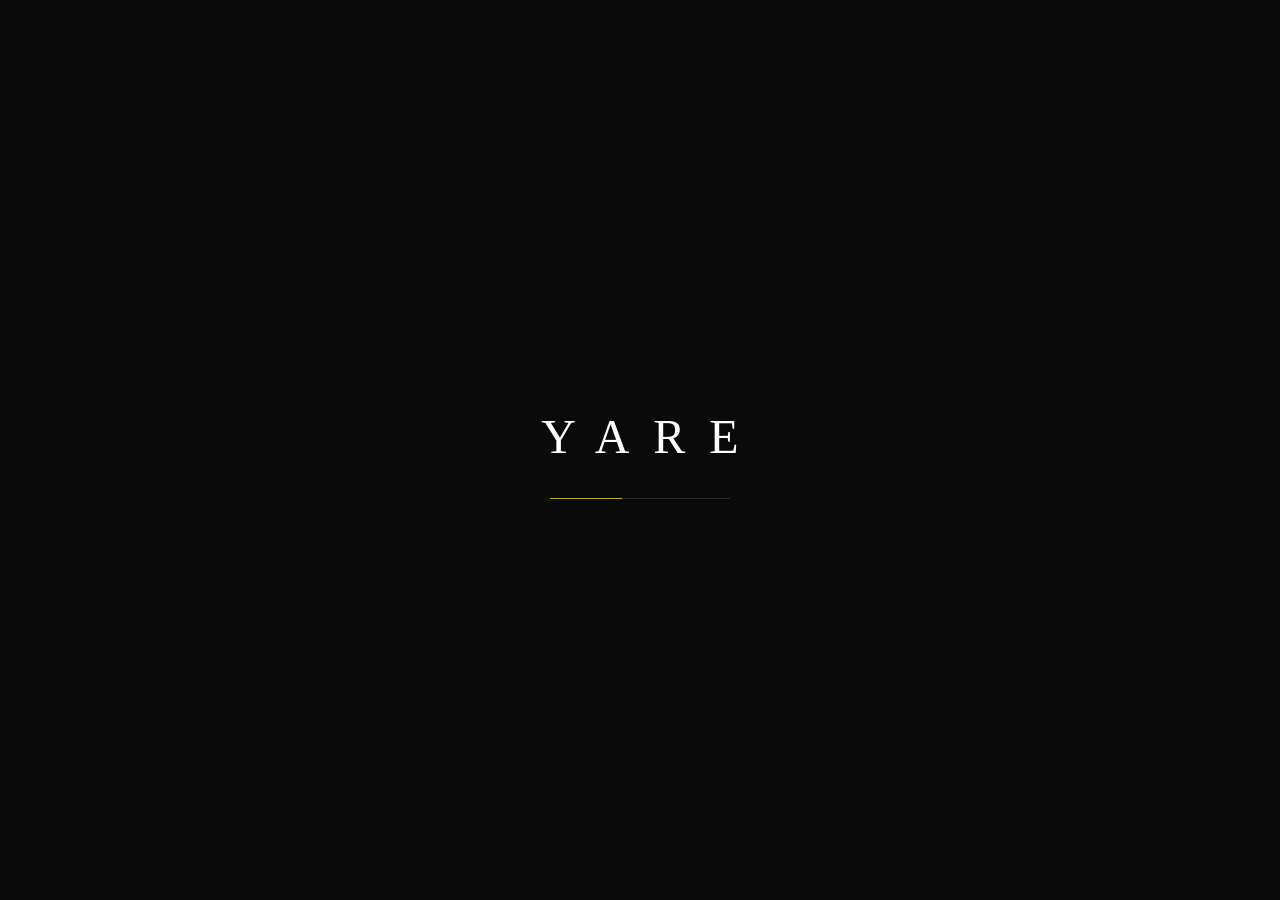
==== commit 102f3005: "Use white serif Y favicon matching the logo wordmark" ====
--- a/Yare.BlazorApp/wwwroot/index.html
+++ b/Yare.BlazorApp/wwwroot/index.html
@@ -11,11 +11,11 @@
     <link href="https://fonts.googleapis.com/css2?family=Cormorant+Garamond:ital,wght@0,300;0,400;0,500;0,600;0,700;1,400&family=Jost:wght@300;400;500;600&display=swap" rel="stylesheet">
     <link rel="stylesheet" href="https://cdn.jsdelivr.net/npm/bootstrap-icons@1.11.3/font/bootstrap-icons.min.css" />
     <link rel="stylesheet" href="css/bootstrap/bootstrap.min.css" />
-    <link rel="stylesheet" href="css/app.css?v=95" />
+    <link rel="stylesheet" href="css/app.css?v=110" />
     <!-- Favicon: prefer SVG (scales perfectly), fall back to PNG -->
-    <link rel="icon" type="image/svg+xml" href="favicon.svg" />
+    <link rel="icon" type="image/svg+xml" href="favicon.svg?v=2" />
     <link rel="alternate icon" type="image/png" href="favicon.png" />
-    <link rel="apple-touch-icon" href="favicon.svg" />
+    <link rel="apple-touch-icon" href="favicon.svg?v=2" />
     <link href="Yare.BlazorApp.styles.css" rel="stylesheet" />
     <script>
         // SPA routing fix for GitHub Pages
--- a/Yare.BlazorApp/wwwroot/css/app.css
+++ b/Yare.BlazorApp/wwwroot/css/app.css
@@ -754,25 +754,71 @@
   color: #fff;
 }
 
-/* Accessories mega — right image fills full height/width, flush */
+/* Accessories mega — mirrors the Jewellery layout exactly:
+   two link columns on the left, three image+link cards on the right */
 #yareAccessories-tabWrapper {
   background: var(--c-ink);
+  justify-content: center;
 }
 #yareAccessories-subMenu-tabWrapper-Left {
-  width: 48%;
-  /* right padding pushes the right-aligned links further left, away from the image */
-  padding: 12px 110px 12px 0;
-  display: flex;
-  justify-content: flex-end;
+  width: auto;
+  display: flex;
+  padding: 26px 0 30px 0;
+}
+#yareAccessories-subMenu-tabWrapper-Left .subMenu-tablinksList-Wrapper {
+  padding-top: 0;
 }
 #yareAccessories-subMenu-tabWrapper-Right {
-  width: 52%;
-  margin: 0;
-  padding: 0;
+  width: 62%;
+  display: flex;
+  padding: 26px 30px;
+}
+#yareAccessories-imgRight-Container {
+  display: flex;
+  gap: 16px;
+  width: 100%;
+  align-items: flex-start;
+}
+.yareAccessories-eachImgRight-imgContainer {
+  display: flex;
+  flex-direction: column;
+  width: 33.33%;
+  cursor: pointer;
+}
+.yareAccessories-eachImg-Container {
+  overflow: hidden;
+  width: 100%;
+  height: 190px;
+  margin-bottom: 16px;
+}
+.yareAccessories-eachImg {
+  width: 100%;
   height: 100%;
   background-size: cover;
   background-position: center;
-  background-image: url("../images/mega-accessories.jpg");
+  transition: transform 0.8s var(--ease);
+  filter: grayscale(0.15);
+}
+.yareAccessories-eachImgRight-imgContainer:hover .yareAccessories-eachImg {
+  transform: scale(1.06);
+  filter: none;
+}
+.yareAccessories-eachImg--gifts { background-image: url("../images/products/a3.png"); } /* Carbon Fibre Watch Roll */
+.yareAccessories-eachImg--care { background-image: url("../images/cat-accessories.jpg"); }
+.yareAccessories-eachImg--new { background-image: url("../images/products/a1.png"); } /* Alligator Watch Strap 20mm */
+.yareAccessories-eachLinks-Container {
+  display: flex;
+  flex-direction: column;
+  gap: 12px;
+}
+.yareAccessories-eachLinks {
+  font-size: 12px;
+  color: rgba(255, 255, 255, 0.72);
+  padding: 0 !important;
+  line-height: 1.2;
+}
+.yareAccessories-eachLinks:hover {
+  color: #fff;
 }
 
 /* Collections mega */
@@ -788,10 +834,28 @@
   display: flex;
   padding: 12px 0;
 }
-/* tighten the gap between the three collections link columns */
+/* columns sit at their natural height so the Featured separator hugs the links
+   (no stretched empty space below the last link) */
+#yareCollections-subMenu-tabWrapper-Left {
+  align-items: flex-start;
+}
 #yareCollections-subMenu-tabWrapper-Left .subMenu-tablinksList-Wrapper {
   padding-left: 18px;
   padding-right: 18px;
+  height: auto;
+}
+/* vertical separator after the Featured column — spans only the links, not the column padding */
+#yareCollections-subMenu-tabWrapper-Left .collection-featured-col {
+  position: relative;
+}
+#yareCollections-subMenu-tabWrapper-Left .collection-featured-col::after {
+  content: "";
+  position: absolute;
+  top: 36px;    /* matches the column's top padding so the line starts at the first link */
+  bottom: 36px; /* matches the column's bottom padding so the line ends at the last link */
+  right: 0;
+  width: 1px;
+  background: rgba(255, 255, 255, 0.14);
 }
 #yareCollections-subMenu-tabWrapper-Right {
   width: 480px;
@@ -802,7 +866,8 @@
 .yareCollections-imgContainer-Right {
   width: 100%;
   height: 100%;
-  padding: 16px;
+  /* extra top padding aligns the first card with the link columns' first row */
+  padding: 48px 16px 16px;
   overflow: hidden;
   display: flex;
   flex-direction: column;
@@ -2190,6 +2255,16 @@
   width: 100%;
   position: sticky;
   top: 130px;
+  max-height: calc(100vh - 150px);
+  overflow-y: auto;
+  padding-right: 8px;
+}
+.filters-sidebar::-webkit-scrollbar {
+  width: 6px;
+}
+.filters-sidebar::-webkit-scrollbar-thumb {
+  background: var(--c-line-soft);
+  border-radius: 3px;
 }
 .filters-header {
   display: flex;
@@ -2227,6 +2302,39 @@
   margin-bottom: 12px;
   font-family: var(--font-body);
   font-weight: 500;
+}
+/* Large filter lists collapse via Show more/less + search; the sidebar itself scrolls. */
+.filter-search {
+  width: 100%;
+  padding: 7px 10px;
+  margin-bottom: 10px;
+  border: 1px solid var(--c-line-soft);
+  font-size: 12px;
+  font-family: var(--font-body);
+  color: var(--c-text);
+  background: #fff;
+}
+.filter-search:focus {
+  outline: none;
+  border-color: var(--c-gold-soft);
+}
+.filter-more-btn {
+  background: none;
+  border: none;
+  padding: 8px 0 0;
+  font-size: 11px;
+  letter-spacing: 0.08em;
+  text-transform: uppercase;
+  color: var(--c-gold-soft);
+  cursor: pointer;
+}
+.filter-more-btn:hover {
+  text-decoration: underline;
+}
+.filter-empty {
+  font-size: 12px;
+  color: var(--c-muted);
+  margin: 2px 0;
 }
 .filter-checkbox {
   display: flex;
@@ -3335,7 +3443,80 @@
 .sidebar-logout:hover {
   color: var(--c-red);
 }
+/* dashboard ranked charts */
+.dash-charts-grid { align-items: stretch; }
+.dash-chart-card {
+  display: flex;
+  flex-direction: column;
+  height: 100%;
+}
+.dash-chart-card .rank-chart {
+  flex: 1;
+  display: flex;
+  align-items: center;
+  margin-top: 8px;
+}
+.dash-chart-card .rank-chart svg { width: 100%; height: auto; }
+.dash-chart-card .empty-state { flex: 1; }
+
 /* admin order detail */
+.od-grid { align-items: stretch; }
+.od-card {
+  display: flex;
+  flex-direction: column;
+  height: 100%;
+}
+/* beat ".admin-card + .admin-card { margin-top:16px }" so both tiles align at the top */
+.od-grid.admin-grid-2 .od-card {
+  margin: 0;
+}
+.od-card .admin-card-title {
+  display: flex;
+  align-items: center;
+  gap: 8px;
+}
+.od-card .admin-card-title .bi { color: var(--c-gold); }
+.od-body { flex: 1; }
+.od-total {
+  margin-top: 4px;
+  padding-top: 12px;
+  border-top: 1px solid var(--c-line-soft);
+  font-size: 15px;
+}
+.od-total strong { color: var(--c-gold-deep); font-size: 16px; }
+.od-name { font-size: 15px !important; margin-bottom: 10px !important; }
+.od-address .bi { color: var(--c-gold); margin-right: 4px; }
+.od-status-controls {
+  display: flex;
+  gap: 8px;
+  align-items: stretch;
+}
+.od-status-controls .status-select {
+  flex: 0 1 200px;
+  max-width: 220px;
+}
+/* the shared .btn-yare-sm is light-theme (dark text on transparent) and vanished
+   on the dark admin card — give the Save button an explicit gold style */
+.od-status-controls .btn-yare-sm {
+  flex: 0 0 auto;
+  padding: 0 22px;
+  background: var(--c-gold);
+  border-color: var(--c-gold);
+  color: #15151a;
+}
+.od-status-controls .btn-yare-sm:hover:not(:disabled) {
+  background: var(--c-gold-deep);
+  border-color: var(--c-gold-deep);
+  color: #15151a;
+}
+.od-status-controls .btn-yare-sm:disabled {
+  opacity: 0.4;
+  cursor: not-allowed;
+}
+.od-row > span:first-child .bi {
+  margin-right: 5px;
+  opacity: 0.6;
+}
 .od-row {
   display: flex;
   justify-content: space-between;
@@ -3766,6 +3947,162 @@
   display: flex;
   gap: 4px;
 }
+.table-link {
+  font-size: 13px;
+  color: var(--c-gold-deep);
+  text-decoration: none;
+  letter-spacing: 0.04em;
+}
+.table-link:hover { text-decoration: underline; }
+.admin-card .table-link { color: var(--c-gold-soft); }
+
+/* ─── Auto-generated field tag ─── */
+.auto-tag {
+  display: inline-block;
+  margin-left: 6px;
+  padding: 1px 7px;
+  font-size: 0.62rem;
+  font-weight: 600;
+  letter-spacing: 0.06em;
+  text-transform: uppercase;
+  color: var(--c-gold);
+  background: rgba(201, 162, 39, 0.12);
+  border: 1px solid rgba(201, 162, 39, 0.4);
+  border-radius: 999px;
+  vertical-align: middle;
+}
+input.form-control[readonly] {
+  background: rgba(0, 0, 0, 0.03);
+  color: #555;
+  cursor: not-allowed;
+}
+
+/* ─── Searchable select (Watch Brand) ─── */
+.searchable-select {
+  position: relative;
+}
+.ss-trigger {
+  display: flex;
+  align-items: center;
+  justify-content: space-between;
+  width: 100%;
+  text-align: left;
+  cursor: pointer;
+  background: #fff;
+}
+.ss-trigger .ss-placeholder {
+  color: #9a9a9a;
+}
+.ss-trigger .bi {
+  font-size: 0.75rem;
+  color: #888;
+  transition: transform 0.15s ease;
+}
+.searchable-select.open .ss-trigger .bi {
+  transform: rotate(180deg);
+}
+.ss-panel {
+  position: absolute;
+  z-index: 50;
+  top: calc(100% + 4px);
+  left: 0;
+  right: 0;
+  background: #fff;
+  border: 1px solid #ddd;
+  border-radius: 8px;
+  box-shadow: 0 12px 30px rgba(0, 0, 0, 0.14);
+  overflow: hidden;
+}
+.ss-search {
+  display: flex;
+  align-items: center;
+  gap: 8px;
+  padding: 9px 12px;
+  border-bottom: 1px solid #eee;
+}
+.ss-search .bi {
+  color: #999;
+  font-size: 0.85rem;
+}
+.ss-search input {
+  flex: 1;
+  border: none;
+  outline: none;
+  font-size: 0.9rem;
+  background: transparent;
+}
+.ss-options {
+  max-height: 240px;
+  overflow-y: auto;
+  padding: 4px;
+}
+.ss-option {
+  display: block;
+  width: 100%;
+  text-align: left;
+  padding: 9px 12px;
+  border: none;
+  background: transparent;
+  border-radius: 6px;
+  font-size: 0.9rem;
+  cursor: pointer;
+  color: #2a2a2a;
+}
+.ss-option:hover {
+  background: rgba(201, 162, 39, 0.1);
+}
+.ss-option.selected {
+  background: rgba(201, 162, 39, 0.16);
+  font-weight: 600;
+}
+.ss-empty {
+  padding: 14px 12px;
+  text-align: center;
+  color: #999;
+  font-size: 0.85rem;
+}
+
+/* ─── Toasts ─── */
+.toast-container {
+  position: fixed;
+  bottom: 24px;
+  right: 24px;
+  z-index: 9999;
+  display: flex;
+  flex-direction: column;
+  gap: 10px;
+  max-width: 360px;
+}
+.toast-item {
+  display: flex;
+  align-items: center;
+  gap: 11px;
+  padding: 13px 16px;
+  background: #1c1c1c;
+  color: #fff;
+  border-left: 3px solid var(--c-gold);
+  box-shadow: 0 10px 34px rgba(0, 0, 0, 0.3);
+  font-size: 13px;
+  font-family: var(--font-body);
+  cursor: pointer;
+  animation: toastIn 0.25s ease;
+}
+@keyframes toastIn { from { opacity: 0; transform: translateY(12px); } to { opacity: 1; transform: none; } }
+.toast-icon { font-size: 17px; flex: 0 0 auto; }
+.toast-msg { flex: 1 1 auto; }
+.toast-close { opacity: 0.45; font-size: 15px; flex: 0 0 auto; }
+.toast-item:hover .toast-close { opacity: 1; }
+.toast-success { border-left-color: #3aa66b; }
+.toast-success .toast-icon { color: #3aa66b; }
+.toast-error { border-left-color: var(--c-red); }
+.toast-error .toast-icon { color: var(--c-red); }
+.toast-warning { border-left-color: #c9a227; }
+.toast-warning .toast-icon { color: #c9a227; }
+.toast-info { border-left-color: var(--c-gold); }
+.toast-info .toast-icon { color: var(--c-gold); }
+@media (max-width: 600px) {
+  .toast-container { left: 16px; right: 16px; bottom: 16px; max-width: none; }
+}
 .table-footer {
   padding-top: 12px;
   font-size: 11px;
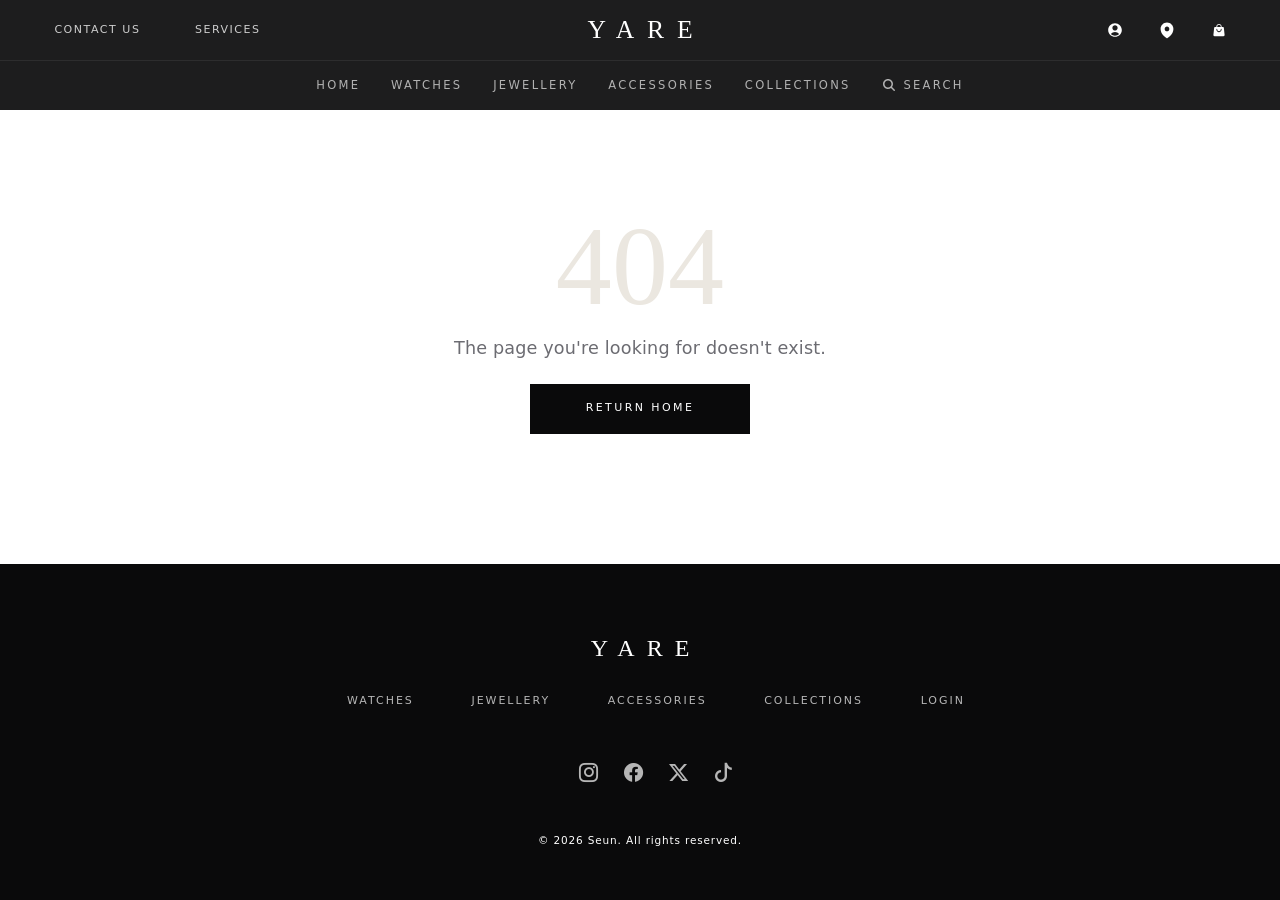
==== commit c0f086e4: "Mobile UX overhaul: full-width nav, accordion menu, shorter hero, cleaner sections, toolbar + footer" ====
--- a/Yare.BlazorApp/wwwroot/index.html
+++ b/Yare.BlazorApp/wwwroot/index.html
@@ -11,11 +11,11 @@
     <link href="https://fonts.googleapis.com/css2?family=Cormorant+Garamond:ital,wght@0,300;0,400;0,500;0,600;0,700;1,400&family=Jost:wght@300;400;500;600&display=swap" rel="stylesheet">
     <link rel="stylesheet" href="https://cdn.jsdelivr.net/npm/bootstrap-icons@1.11.3/font/bootstrap-icons.min.css" />
     <link rel="stylesheet" href="css/bootstrap/bootstrap.min.css" />
-    <link rel="stylesheet" href="css/app.css?v=110" />
+    <link rel="stylesheet" href="css/app.css?v=119" />
     <!-- Favicon: prefer SVG (scales perfectly), fall back to PNG -->
-    <link rel="icon" type="image/svg+xml" href="favicon.svg?v=2" />
-    <link rel="alternate icon" type="image/png" href="favicon.png" />
-    <link rel="apple-touch-icon" href="favicon.svg?v=2" />
+    <link rel="icon" type="image/svg+xml" href="favicon.svg?v=3" />
+    <link rel="icon" type="image/png" href="favicon.png?v=3" />
+    <link rel="apple-touch-icon" href="favicon.png?v=3" />
     <link href="Yare.BlazorApp.styles.css" rel="stylesheet" />
     <script>
         // SPA routing fix for GitHub Pages
--- a/Yare.BlazorApp/wwwroot/css/app.css
+++ b/Yare.BlazorApp/wwwroot/css/app.css
@@ -1119,6 +1119,52 @@
 }
 .mobile-nav-panel a:hover,
 .mobile-nav-panel button:hover {
+  color: var(--c-gold-soft);
+}
+
+/* Mobile menu accordions (mirror the desktop mega menus) */
+.mnav-group {
+  border-bottom: 1px solid var(--c-line);
+}
+.mobile-nav-panel .mnav-toggle {
+  display: flex;
+  align-items: center;
+  justify-content: space-between;
+  border-bottom: none;
+}
+.mnav-chevron {
+  font-size: 0.85rem;
+  color: rgba(255, 255, 255, 0.45);
+  transition: transform 0.25s var(--ease), color 0.25s var(--ease);
+}
+.mnav-toggle.open {
+  color: var(--c-gold-soft);
+}
+.mnav-toggle.open .mnav-chevron {
+  transform: rotate(180deg);
+  color: var(--c-gold-soft);
+}
+.mnav-sub {
+  display: flex;
+  flex-direction: column;
+  padding-bottom: 0.4rem;
+}
+.mobile-nav-panel .mnav-sub a {
+  padding: 0.5rem 0 0.5rem 0.9rem;
+  font-size: 11px;
+  letter-spacing: 0.1em;
+  text-transform: none;
+  color: rgba(255, 255, 255, 0.58);
+  border-bottom: none;
+}
+.mobile-nav-panel .mnav-sub a:hover {
+  color: #fff;
+}
+.mobile-nav-panel .mnav-sub .mnav-viewall {
+  margin-top: 2px;
+  text-transform: uppercase;
+  letter-spacing: 0.16em;
+  font-size: 10px;
   color: var(--c-gold-soft);
 }
 
@@ -2154,6 +2200,24 @@
   background-color: var(--c-black);
 }
 
+/* Product-list banners — luxury dark gradients with a soft gold glow
+   (used in place of hero photography), one subtle tint per category */
+.page-hero-watches {
+  background:
+    radial-gradient(120% 150% at 50% -25%, rgba(201, 162, 39, 0.22), transparent 60%),
+    linear-gradient(160deg, #15120b 0%, #0a0a0b 55%, #060607 100%);
+}
+.page-hero-jewellery {
+  background:
+    radial-gradient(120% 150% at 50% -25%, rgba(221, 193, 115, 0.22), transparent 60%),
+    linear-gradient(160deg, #181014 0%, #0a0a0b 55%, #060607 100%);
+}
+.page-hero-accessories {
+  background:
+    radial-gradient(120% 150% at 50% -25%, rgba(201, 162, 39, 0.18), transparent 60%),
+    linear-gradient(160deg, #0e1113 0%, #0a0a0b 55%, #060607 100%);
+}
+
 /* ═════════════ COLLECTIONS LIST ═════════════ */
 .collections-grid {
   display: grid;
@@ -3450,6 +3514,10 @@
   flex-direction: column;
   height: 100%;
 }
+/* beat ".admin-card + .admin-card { margin-top:16px }" so both tiles align at the top */
+.dash-charts-grid.admin-grid-2 .dash-chart-card {
+  margin: 0;
+}
 .dash-chart-card .rank-chart {
   flex: 1;
   display: flex;
@@ -4603,6 +4671,8 @@
   gap: 1.6rem;
   justify-content: center;
   list-style: none;
+  margin: 0;
+  padding: 0;
 }
 .footer-links {
   font-size: 11px;
@@ -4610,14 +4680,23 @@
   text-transform: uppercase;
   color: rgba(255, 255, 255, 0.7) !important;
 }
+/* Match the rest of the site's animated links: gold underline on hover,
+   with a subtle brighten — same effect everywhere */
+.footer-links {
+  transition: color var(--t);
+}
 .footer-links:hover {
   color: #fff !important;
 }
+.footer-links::after {
+  bottom: -3px;
+}
 .social-links-List {
   display: flex;
   gap: 1.6rem;
   list-style: none;
-  margin-top: 4px;
+  margin: 4px 0 0;
+  padding: 0;
 }
 .footer-Icons {
   font-size: 1.2rem;
@@ -4738,8 +4817,47 @@
   .mobile-hamburger {
     display: flex;
   }
+
+  /* Product-list toolbar: 4 controls overflowed on one row. Wrap it —
+     Filters + Sort on top, product count on its own line, hide grid toggle. */
+  .product-list-toolbar {
+    flex-wrap: wrap;
+    gap: 10px;
+    height: auto;
+    padding-bottom: 12px;
+  }
+  .product-list-toolbar .grid-toggle {
+    display: none;
+  }
+  .product-list-toolbar .filter-toggle {
+    order: 1;
+  }
+  .product-list-toolbar .sort-select {
+    order: 2;
+    margin-left: auto;
+  }
+  .product-list-toolbar .result-count {
+    order: 3;
+    flex: 0 0 100%;
+    margin: 0;
+  }
+  /* On mobile the left utility links are hidden, which left an empty grid
+     column on the right. Use a simple flex row so the logo sits at the left
+     edge and the icons + hamburger reach the right edge — full width. */
   #headerNav-Wrapper {
     height: 56px;
+    display: flex;
+    align-items: center;
+    justify-content: space-between;
+  }
+  .navigationContainer-Center,
+  .navigationContainer-Right {
+    justify-self: auto;
+  }
+  /* Top nav on mobile = logo + hamburger only. The account, store-locator and
+     shopping-bag icons are moved into the slide-out menu to declutter. */
+  .navigationContainer-Right > *:not(.mobile-hamburger) {
+    display: none;
   }
   /* Mobile relies on the hamburger slide-nav; hide desktop submenu + mega menu */
   #subMenu-Navigation {
@@ -4750,23 +4868,24 @@
     display: none !important;
   }
 
+  /* Stack all three categories as full-width cards with explicit heights
+     (percentage heights collapsed to 0 when the wrapper height went auto) */
   #shopBy-Category-Wrapper {
     flex-direction: column;
     height: auto;
+    gap: 12px;
   }
   #shopBy-Category-leftContainer,
   #shopBy-Category-rightContainer {
     width: 100%;
   }
-  #shopBy-Category-leftContainer {
-    height: 300px;
-  }
   #shopBy-Category-rightContainer {
-    flex-direction: row;
-  }
+    flex-direction: column;
+    gap: 12px;
+  }
+  .shopBy-categoryItem-Left,
   .shopBy-categoryItem-Right {
     height: 200px;
-    flex: 1;
   }
 
   .productCard-eachSlide-Content {
@@ -4836,10 +4955,15 @@
     grid-template-columns: repeat(2, 1fr);
   }
 
+  /* Hero slider was ~78vh tall on mobile, pushing all content off-screen.
+     Cap it to a compact banner height so the page below is visible. */
+  #slider-hmPg-Container {
+    height: clamp(340px, 52vh, 440px);
+  }
   .slide-1-infoContent,
   .slide-2-infoContent,
   .slide-3-infoContent {
-    max-width: 78%;
+    max-width: 82%;
   }
   .slide-2-infoContent {
     text-align: left;
@@ -4861,12 +4985,6 @@
   .productCard-eachSlide-Content,
   .jewelleryCategory-eachSlide-Content {
     grid-template-columns: 1fr 1fr;
-  }
-  #shopBy-Category-rightContainer {
-    flex-direction: column;
-  }
-  .shopBy-categoryItem-Right {
-    height: 180px;
   }
   .cart-item-img {
     width: 76px;
@@ -5072,6 +5190,44 @@
 @media (max-width: 480px) {
   .popular-products-grid {
     grid-template-columns: repeat(2, 1fr);
+  }
+}
+
+/* Mobile: declutter section title rows (title + "Explore All") */
+@media (max-width: 768px) {
+  .title-Container {
+    align-items: center;
+    gap: 0.75rem;
+  }
+  .title-Container h5 {
+    font-size: 1.4rem;
+    padding-top: 12px;
+    line-height: 1.15;
+  }
+  .shopBy-Btn {
+    flex-shrink: 0;
+    white-space: nowrap;
+    font-size: 10px;
+    letter-spacing: 0.14em;
+    gap: 4px;
+  }
+  .shopBy-Btn .shopBy-btnIcon {
+    width: 15px;
+    height: 15px;
+  }
+
+  /* Footer: clean vertical link list instead of an uneven 2+2+1 wrap */
+  .footer {
+    gap: 1.1rem;
+  }
+  .footer-links-List {
+    flex-direction: column;
+    gap: 0.9rem;
+  }
+
+  /* Tighter top-nav gutters on mobile (was a ~16px clamp each side) */
+  .top-nav-bar {
+    padding: 0 10px;
   }
 }
 
